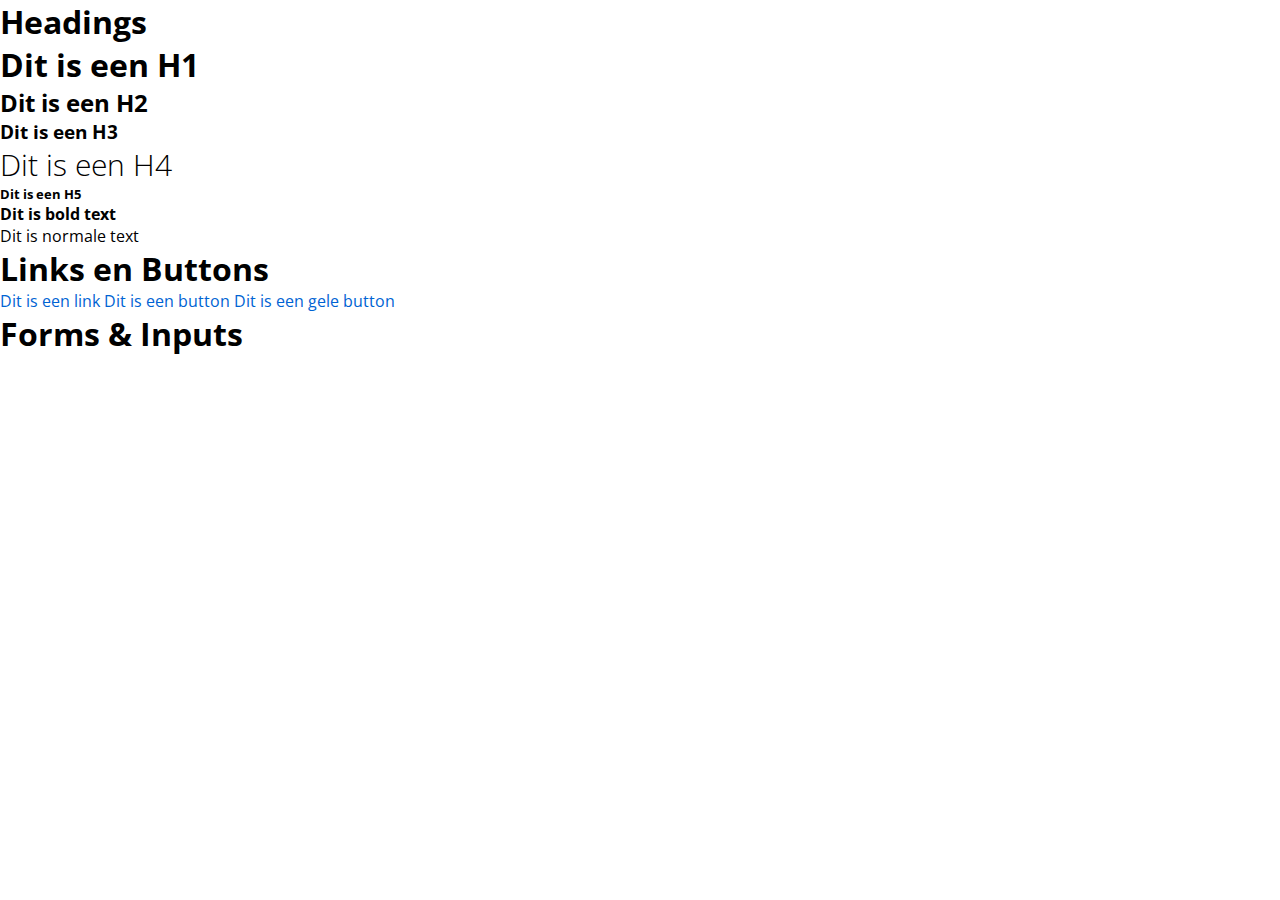
==== components.html @ 869f51b4 "Alle menu categorieeen aangevuld" ====
<!DOCTYPE html>
    <!--[if lt IE 7]>      <html class="no-js lt-ie9 lt-ie8 lt-ie7"> <![endif]-->
    <!--[if IE 7]>         <html class="no-js lt-ie9 lt-ie8"> <![endif]-->
    <!--[if IE 8]>         <html class="no-js lt-ie9"> <![endif]-->
    <!--[if gt IE 8]><!--> <html class="no-js"> <!--<![endif]-->
<head>

    <meta charset="utf-8">
    <meta http-equiv="X-UA-Compatible" content="IE=edge">

    <title>Ns.nl | Nederlandse spoorwegen</title>

    <meta name="description" content="">
    <meta name="viewport" content="width=device-width, initial-scale=1">

    <link rel="stylesheet" href="css/style.css">
    <link rel="stylesheet" href="css/line-awesome.min.css">
</head>
<body>
    <!--[if lt IE 7]>
        <p class="browsehappy">You are using an <strong>outdated</strong> browser. Please <a href="#">upgrade your browser</a> to improve your experience.</p>
    <![endif]-->


<main>


    <h1>Headings</h1>

    <h1>Dit is een H1</h1>
    <h2>Dit is een H2</h2>
    <h3>Dit is een H3</h3>
    <h4>Dit is een H4</h4>
    <h5>Dit is een H5</h5>

    <b>Dit is bold text</b>
    <p>Dit is normale text</p>


    <h1>Links en Buttons</h1>

    <a href="#">Dit is een link</a>

    <a href="#" class="btn_primary">Dit is een button</a>
    <a href="#" class="btn_primary-yellow">Dit is een gele button</a>


    <h1>Forms & Inputs</h1>





</main>










        
    <script src="https://code.jquery.com/jquery-3.4.1.js" integrity="sha256-WpOohJOqMqqyKL9FccASB9O0KwACQJpFTUBLTYOVvVU=" crossorigin="anonymous"></script>
    <script src="js/scripts.js" async defer></script>
</body>
</html>
---- css/style.css ----
/***************************************************/
/***************************************************/
/**   NS.nl Front-end                             **/
/**   Door: Matthijs de Haan                      **/
/**   Voor: Hogeschool van Amsterdam              **/
/**   Communicatie & Multimedia Design            **/
/**   Versie 1.0                                  **/
/***************************************************/
/** Gebruikte tech:                               **/
/** Gulp, Sass, FileInclude & BrowserSync         **/
/***************************************************/
/***************************************************/
/************************************************/
/*******<<<<<<<< General styles >>>>>>>>>>>******/
/************************************************/
@import url("https://fonts.googleapis.com/css?family=Open+Sans:300,400,700&display=swap");
*, :before, :after {
  padding: 0;
  margin: 0;
  list-style: none;
  box-sizing: border-box; }

body {
  font-family: 'Open Sans', sans-serif; }

h4 {
  font-weight: 200;
  font-size: 1.875rem; }

header i {
  position: absolute;
  font-size: 1.5em;
  margin-top: 17px;
  margin-left: -30px; }

i {
  -webkit-transition: all .1s ease-in;
  -moz-transition: all .1s ease-in;
  -ms-transition: all .1s ease-in;
  -o-transition: all .1s ease-in;
  transition: all .1s ease-in; }

a {
  text-decoration: none;
  color: #0063d3;
  -webkit-transition: all .5s ease;
  -moz-transition: all .5s ease;
  -ms-transition: all .5s ease;
  -o-transition: all .5s ease;
  transition: all .5s ease; }
  a:hover, a.active {
    color: #003082; }
  a:hover i {
    padding-left: 3px; }

/************************************************/
/*******<<<<<<<< Header styles >>>>>>>>>>>*******/
/************************************************/
header {
  width: 100%;
  height: 60px;
  box-shadow: 0 0.125rem 0 0 rgba(7, 7, 33, 0.15);
  -webkit-transition: all .5s ease;
  -moz-transition: all .5s ease;
  -ms-transition: all .5s ease;
  -o-transition: all .5s ease;
  transition: all .5s ease; }
  header #header_container {
    max-width: 73.25rem;
    width: 80%;
    margin: 0 auto;
    display: flex; }
  header .header_container {
    width: 100%;
    display: flex;
    flex-direction: row; }

.header_content {
  width: 100%;
  display: flex; }
  .header_content ul.header_container {
    width: 100%;
    display: inline-flex; }
    .header_content ul.header_container li.inactive {
      display: none; }
  .header_content .ns_logo {
    line-height: 60px; }

.header_active {
  height: 100vh; }

.navigation {
  margin-top: 20px;
  position: absolute;
  max-width: 73.25rem;
  width: 80%;
  margin-left: -70px;
  display: none; }

.header_container-closed {
  display: flex; }

.header_content-right {
  justify-content: flex-end;
  flex-grow: 1;
  display: flex;
  line-height: 60px; }
  .header_content-right li {
    margin-right: 30px;
    height: 60px; }
    .header_content-right li a {
      padding-left: 35px; }

/****************************/
/**    Navigation styles    */
.menu_open {
  display: none; }

.sub_menu {
  width: 70%; }

.menu_control {
  list-style: none;
  display: flex;
  margin-left: 10px;
  line-height: 60px; }
  .menu_control a {
    font-weight: 200;
    padding: 0px 20px 0px 40px; }

/* Main menu */
#main_menu {
  width: 30%;
  height: 70vh;
  padding: 2rem; }
  #main_menu ul li {
    line-height: 40px; }
    #main_menu ul li a {
      color: #003082;
      padding: 10px 10px;
      font-weight: 200; }
      #main_menu ul li a i {
        margin-left: -45px;
        margin-top: 5px; }
    #main_menu ul li:hover i {
      margin-left: -40px; }
    #main_menu ul li a.current {
      font-weight: bold; }

/* Sub menu */
.sub_menu {
  display: none; }

nav.current {
  width: 75%;
  height: 90vh;
  display: flex;
  flex-wrap: wrap;
  padding: 2rem;
  overflow-y: scroll;
  border-left: 1px solid #aeaeae; }
  nav.current #sub_menu-heading {
    display: inline-flex;
    -webkit-column-span: all;
    column-span: all; }
    nav.current #sub_menu-heading a {
      font-weight: 200;
      color: #0063d3;
      line-height: 60px;
      margin-left: 50px; }
      nav.current #sub_menu-heading a i {
        font-size: 1em;
        margin-top: 22px; }
  nav.current ul {
    width: 50%;
    padding-top: 40px;
    display: block; }
    nav.current ul li {
      line-height: 30px; }
      nav.current ul li a {
        font-weight: 200;
        color: #0063d3;
        padding: 0 0 0 30px;
        line-height: 30px; }
        nav.current ul li a i {
          font-size: .8em;
          padding: 0;
          position: relative;
          padding: 0 15px 0 0; }
      nav.current ul li:hover i {
        padding: 0 8px 0 7px; }
    nav.current ul span.sub_menu-titel {
      line-height: 20px;
      font-weight: bold;
      font-size: 1.1em; }
      nav.current ul span.sub_menu-titel a {
        color: #003082;
        line-height: 30px;
        padding: 0; }
  nav.current #sub_menu-heading {
    width: 100%; }

.sub_menu-list {
  margin-left: auto; }
  .sub_menu-list .sub_menu-item {
    flex-direction: column; }
    .sub_menu-list .sub_menu-item a {
      font-weight: bold;
      color: #003082; }

/************************************************/
/********<<<<<<<< Main styles >>>>>>>>>>>********/
/************************************************/
---- css/line-awesome.min.css ----
.la,.lab,.lad,.lal,.lar,.las{-moz-osx-font-smoothing:grayscale;-webkit-font-smoothing:antialiased;display:inline-block;font-style:normal;font-variant:normal;text-rendering:auto;line-height:1}.la-lg{font-size:1.33333em;line-height:.75em;vertical-align:-.0667em}.la-xs{font-size:.75em}.la-sm{font-size:.875em}.la-1x{font-size:1em}.la-2x{font-size:2em}.la-3x{font-size:3em}.la-4x{font-size:4em}.la-5x{font-size:5em}.la-6x{font-size:6em}.la-7x{font-size:7em}.la-8x{font-size:8em}.la-9x{font-size:9em}.la-10x{font-size:10em}.la-fw{text-align:center;width:1.25em}.la-ul{list-style-type:none;margin-left:2.5em;padding-left:0}.la-ul>li{position:relative}.la-li{left:-2em;position:absolute;text-align:center;width:2em;line-height:inherit}.la-border{border:solid .08em #eee;border-radius:.1em;padding:.2em .25em .15em}.la-pull-left{float:left}.la-pull-right{float:right}.la.la-pull-left,.lab.la-pull-left,.lal.la-pull-left,.lar.la-pull-left,.las.la-pull-left{margin-right:.3em}.la.la-pull-right,.lab.la-pull-right,.lal.la-pull-right,.lar.la-pull-right,.las.la-pull-right{margin-left:.3em}.la-spin{-webkit-animation:la-spin 2s infinite linear;animation:la-spin 2s infinite linear}.la-pulse{-webkit-animation:la-spin 1s infinite steps(8);animation:la-spin 1s infinite steps(8)}@-webkit-keyframes la-spin{0%{-webkit-transform:rotate(0);transform:rotate(0)}100%{-webkit-transform:rotate(360deg);transform:rotate(360deg)}}@keyframes la-spin{0%{-webkit-transform:rotate(0);transform:rotate(0)}100%{-webkit-transform:rotate(360deg);transform:rotate(360deg)}}.la-rotate-90{-webkit-transform:rotate(90deg);transform:rotate(90deg)}.la-rotate-180{-webkit-transform:rotate(180deg);transform:rotate(180deg)}.la-rotate-270{-webkit-transform:rotate(270deg);transform:rotate(270deg)}.la-flip-horizontal{-webkit-transform:scale(-1,1);transform:scale(-1,1)}.la-flip-vertical{-webkit-transform:scale(1,-1);transform:scale(1,-1)}.la-flip-both,.la-flip-horizontal.la-flip-vertical{-webkit-transform:scale(-1,-1);transform:scale(-1,-1)}:root .la-flip-both,:root .la-flip-horizontal,:root .la-flip-vertical,:root .la-rotate-180,:root .la-rotate-270,:root .la-rotate-90{-webkit-filter:none;filter:none}.la-stack{display:inline-block;height:2em;line-height:2em;position:relative;vertical-align:middle;width:2.5em}.la-stack-1x,.la-stack-2x{left:0;position:absolute;text-align:center;width:100%}.la-stack-1x{line-height:inherit}.la-stack-2x{font-size:2em}.la-inverse{color:#fff}.la-500px:before{content:"\f26e"}.la-accessible-icon:before{content:"\f368"}.la-accusoft:before{content:"\f369"}.la-acquisitions-incorporated:before{content:"\f6af"}.la-ad:before{content:"\f641"}.la-address-book:before{content:"\f2b9"}.la-address-card:before{content:"\f2bb"}.la-adjust:before{content:"\f042"}.la-adn:before{content:"\f170"}.la-adobe:before{content:"\f778"}.la-adversal:before{content:"\f36a"}.la-affiliatetheme:before{content:"\f36b"}.la-air-freshener:before{content:"\f5d0"}.la-airbnb:before{content:"\f834"}.la-algolia:before{content:"\f36c"}.la-align-center:before{content:"\f037"}.la-align-justify:before{content:"\f039"}.la-align-left:before{content:"\f036"}.la-align-right:before{content:"\f038"}.la-alipay:before{content:"\f642"}.la-allergies:before{content:"\f461"}.la-amazon:before{content:"\f270"}.la-amazon-pay:before{content:"\f42c"}.la-ambulance:before{content:"\f0f9"}.la-american-sign-language-interpreting:before{content:"\f2a3"}.la-amilia:before{content:"\f36d"}.la-anchor:before{content:"\f13d"}.la-android:before{content:"\f17b"}.la-angellist:before{content:"\f209"}.la-angle-double-down:before{content:"\f103"}.la-angle-double-left:before{content:"\f100"}.la-angle-double-right:before{content:"\f101"}.la-angle-double-up:before{content:"\f102"}.la-angle-down:before{content:"\f107"}.la-angle-left:before{content:"\f104"}.la-angle-right:before{content:"\f105"}.la-angle-up:before{content:"\f106"}.la-angry:before{content:"\f556"}.la-angrycreative:before{content:"\f36e"}.la-angular:before{content:"\f420"}.la-ankh:before{content:"\f644"}.la-app-store:before{content:"\f36f"}.la-app-store-ios:before{content:"\f370"}.la-apper:before{content:"\f371"}.la-apple:before{content:"\f179"}.la-apple-alt:before{content:"\f5d1"}.la-apple-pay:before{content:"\f415"}.la-archive:before{content:"\f187"}.la-archway:before{content:"\f557"}.la-arrow-alt-circle-down:before{content:"\f358"}.la-arrow-alt-circle-left:before{content:"\f359"}.la-arrow-alt-circle-right:before{content:"\f35a"}.la-arrow-alt-circle-up:before{content:"\f35b"}.la-arrow-circle-down:before{content:"\f0ab"}.la-arrow-circle-left:before{content:"\f0a8"}.la-arrow-circle-right:before{content:"\f0a9"}.la-arrow-circle-up:before{content:"\f0aa"}.la-arrow-down:before{content:"\f063"}.la-arrow-left:before{content:"\f060"}.la-arrow-right:before{content:"\f061"}.la-arrow-up:before{content:"\f062"}.la-arrows-alt:before{content:"\f0b2"}.la-arrows-alt-h:before{content:"\f337"}.la-arrows-alt-v:before{content:"\f338"}.la-artstation:before{content:"\f77a"}.la-assistive-listening-systems:before{content:"\f2a2"}.la-asterisk:before{content:"\f069"}.la-asymmetrik:before{content:"\f372"}.la-at:before{content:"\f1fa"}.la-atlas:before{content:"\f558"}.la-atlassian:before{content:"\f77b"}.la-atom:before{content:"\f5d2"}.la-audible:before{content:"\f373"}.la-audio-description:before{content:"\f29e"}.la-autoprefixer:before{content:"\f41c"}.la-avianex:before{content:"\f374"}.la-aviato:before{content:"\f421"}.la-award:before{content:"\f559"}.la-aws:before{content:"\f375"}.la-baby:before{content:"\f77c"}.la-baby-carriage:before{content:"\f77d"}.la-backspace:before{content:"\f55a"}.la-backward:before{content:"\f04a"}.la-bacon:before{content:"\f7e5"}.la-balance-scale:before{content:"\f24e"}.la-balance-scale-left:before{content:"\f515"}.la-balance-scale-right:before{content:"\f516"}.la-ban:before{content:"\f05e"}.la-band-aid:before{content:"\f462"}.la-bandcamp:before{content:"\f2d5"}.la-barcode:before{content:"\f02a"}.la-bars:before{content:"\f0c9"}.la-baseball-ball:before{content:"\f433"}.la-basketball-ball:before{content:"\f434"}.la-bath:before{content:"\f2cd"}.la-battery-empty:before{content:"\f244"}.la-battery-full:before{content:"\f240"}.la-battery-half:before{content:"\f242"}.la-battery-quarter:before{content:"\f243"}.la-battery-three-quarters:before{content:"\f241"}.la-battle-net:before{content:"\f835"}.la-bed:before{content:"\f236"}.la-beer:before{content:"\f0fc"}.la-behance:before{content:"\f1b4"}.la-behance-square:before{content:"\f1b5"}.la-bell:before{content:"\f0f3"}.la-bell-slash:before{content:"\f1f6"}.la-bezier-curve:before{content:"\f55b"}.la-bible:before{content:"\f647"}.la-bicycle:before{content:"\f206"}.la-biking:before{content:"\f84a"}.la-bimobject:before{content:"\f378"}.la-binoculars:before{content:"\f1e5"}.la-biohazard:before{content:"\f780"}.la-birthday-cake:before{content:"\f1fd"}.la-bitbucket:before{content:"\f171"}.la-bitcoin:before{content:"\f379"}.la-bity:before{content:"\f37a"}.la-black-tie:before{content:"\f27e"}.la-blackberry:before{content:"\f37b"}.la-blender:before{content:"\f517"}.la-blender-phone:before{content:"\f6b6"}.la-blind:before{content:"\f29d"}.la-blog:before{content:"\f781"}.la-blogger:before{content:"\f37c"}.la-blogger-b:before{content:"\f37d"}.la-bluetooth:before{content:"\f293"}.la-bluetooth-b:before{content:"\f294"}.la-bold:before{content:"\f032"}.la-bolt:before{content:"\f0e7"}.la-bomb:before{content:"\f1e2"}.la-bone:before{content:"\f5d7"}.la-bong:before{content:"\f55c"}.la-book:before{content:"\f02d"}.la-book-dead:before{content:"\f6b7"}.la-book-medical:before{content:"\f7e6"}.la-book-open:before{content:"\f518"}.la-book-reader:before{content:"\f5da"}.la-bookmark:before{content:"\f02e"}.la-bootstrap:before{content:"\f836"}.la-border-all:before{content:"\f84c"}.la-border-none:before{content:"\f850"}.la-border-style:before{content:"\f853"}.la-bowling-ball:before{content:"\f436"}.la-box:before{content:"\f466"}.la-box-open:before{content:"\f49e"}.la-boxes:before{content:"\f468"}.la-braille:before{content:"\f2a1"}.la-brain:before{content:"\f5dc"}.la-bread-slice:before{content:"\f7ec"}.la-briefcase:before{content:"\f0b1"}.la-briefcase-medical:before{content:"\f469"}.la-broadcast-tower:before{content:"\f519"}.la-broom:before{content:"\f51a"}.la-brush:before{content:"\f55d"}.la-btc:before{content:"\f15a"}.la-buffer:before{content:"\f837"}.la-bug:before{content:"\f188"}.la-building:before{content:"\f1ad"}.la-bullhorn:before{content:"\f0a1"}.la-bullseye:before{content:"\f140"}.la-burn:before{content:"\f46a"}.la-buromobelexperte:before{content:"\f37f"}.la-bus:before{content:"\f207"}.la-bus-alt:before{content:"\f55e"}.la-business-time:before{content:"\f64a"}.la-buy-n-large:before{content:"\f8a6"}.la-buysellads:before{content:"\f20d"}.la-calculator:before{content:"\f1ec"}.la-calendar:before{content:"\f133"}.la-calendar-alt:before{content:"\f073"}.la-calendar-check:before{content:"\f274"}.la-calendar-day:before{content:"\f783"}.la-calendar-minus:before{content:"\f272"}.la-calendar-plus:before{content:"\f271"}.la-calendar-times:before{content:"\f273"}.la-calendar-week:before{content:"\f784"}.la-camera:before{content:"\f030"}.la-camera-retro:before{content:"\f083"}.la-campground:before{content:"\f6bb"}.la-canadian-maple-leaf:before{content:"\f785"}.la-candy-cane:before{content:"\f786"}.la-cannabis:before{content:"\f55f"}.la-capsules:before{content:"\f46b"}.la-car:before{content:"\f1b9"}.la-car-alt:before{content:"\f5de"}.la-car-battery:before{content:"\f5df"}.la-car-crash:before{content:"\f5e1"}.la-car-side:before{content:"\f5e4"}.la-caret-down:before{content:"\f0d7"}.la-caret-left:before{content:"\f0d9"}.la-caret-right:before{content:"\f0da"}.la-caret-square-down:before{content:"\f150"}.la-caret-square-left:before{content:"\f191"}.la-caret-square-right:before{content:"\f152"}.la-caret-square-up:before{content:"\f151"}.la-caret-up:before{content:"\f0d8"}.la-carrot:before{content:"\f787"}.la-cart-arrow-down:before{content:"\f218"}.la-cart-plus:before{content:"\f217"}.la-cash-register:before{content:"\f788"}.la-cat:before{content:"\f6be"}.la-cc-amazon-pay:before{content:"\f42d"}.la-cc-amex:before{content:"\f1f3"}.la-cc-apple-pay:before{content:"\f416"}.la-cc-diners-club:before{content:"\f24c"}.la-cc-discover:before{content:"\f1f2"}.la-cc-jcb:before{content:"\f24b"}.la-cc-mastercard:before{content:"\f1f1"}.la-cc-paypal:before{content:"\f1f4"}.la-cc-stripe:before{content:"\f1f5"}.la-cc-visa:before{content:"\f1f0"}.la-centercode:before{content:"\f380"}.la-centos:before{content:"\f789"}.la-certificate:before{content:"\f0a3"}.la-chair:before{content:"\f6c0"}.la-chalkboard:before{content:"\f51b"}.la-chalkboard-teacher:before{content:"\f51c"}.la-charging-station:before{content:"\f5e7"}.la-chart-area:before{content:"\f1fe"}.la-chart-bar:before{content:"\f080"}.la-chart-line:before{content:"\f201"}.la-chart-pie:before{content:"\f200"}.la-check:before{content:"\f00c"}.la-check-circle:before{content:"\f058"}.la-check-double:before{content:"\f560"}.la-check-square:before{content:"\f14a"}.la-cheese:before{content:"\f7ef"}.la-chess:before{content:"\f439"}.la-chess-bishop:before{content:"\f43a"}.la-chess-board:before{content:"\f43c"}.la-chess-king:before{content:"\f43f"}.la-chess-knight:before{content:"\f441"}.la-chess-pawn:before{content:"\f443"}.la-chess-queen:before{content:"\f445"}.la-chess-rook:before{content:"\f447"}.la-chevron-circle-down:before{content:"\f13a"}.la-chevron-circle-left:before{content:"\f137"}.la-chevron-circle-right:before{content:"\f138"}.la-chevron-circle-up:before{content:"\f139"}.la-chevron-down:before{content:"\f078"}.la-chevron-left:before{content:"\f053"}.la-chevron-right:before{content:"\f054"}.la-chevron-up:before{content:"\f077"}.la-child:before{content:"\f1ae"}.la-chrome:before{content:"\f268"}.la-chromecast:before{content:"\f838"}.la-church:before{content:"\f51d"}.la-circle:before{content:"\f111"}.la-circle-notch:before{content:"\f1ce"}.la-city:before{content:"\f64f"}.la-clinic-medical:before{content:"\f7f2"}.la-clipboard:before{content:"\f328"}.la-clipboard-check:before{content:"\f46c"}.la-clipboard-list:before{content:"\f46d"}.la-clock:before{content:"\f017"}.la-clone:before{content:"\f24d"}.la-closed-captioning:before{content:"\f20a"}.la-cloud:before{content:"\f0c2"}.la-cloud-download-alt:before{content:"\f381"}.la-cloud-meatball:before{content:"\f73b"}.la-cloud-moon:before{content:"\f6c3"}.la-cloud-moon-rain:before{content:"\f73c"}.la-cloud-rain:before{content:"\f73d"}.la-cloud-showers-heavy:before{content:"\f740"}.la-cloud-sun:before{content:"\f6c4"}.la-cloud-sun-rain:before{content:"\f743"}.la-cloud-upload-alt:before{content:"\f382"}.la-cloudscale:before{content:"\f383"}.la-cloudsmith:before{content:"\f384"}.la-cloudversify:before{content:"\f385"}.la-cocktail:before{content:"\f561"}.la-code:before{content:"\f121"}.la-code-branch:before{content:"\f126"}.la-codepen:before{content:"\f1cb"}.la-codiepie:before{content:"\f284"}.la-coffee:before{content:"\f0f4"}.la-cog:before{content:"\f013"}.la-cogs:before{content:"\f085"}.la-coins:before{content:"\f51e"}.la-columns:before{content:"\f0db"}.la-comment:before{content:"\f075"}.la-comment-alt:before{content:"\f27a"}.la-comment-dollar:before{content:"\f651"}.la-comment-dots:before{content:"\f4ad"}.la-comment-medical:before{content:"\f7f5"}.la-comment-slash:before{content:"\f4b3"}.la-comments:before{content:"\f086"}.la-comments-dollar:before{content:"\f653"}.la-compact-disc:before{content:"\f51f"}.la-compass:before{content:"\f14e"}.la-compress:before{content:"\f066"}.la-compress-arrows-alt:before{content:"\f78c"}.la-concierge-bell:before{content:"\f562"}.la-confluence:before{content:"\f78d"}.la-connectdevelop:before{content:"\f20e"}.la-contao:before{content:"\f26d"}.la-cookie:before{content:"\f563"}.la-cookie-bite:before{content:"\f564"}.la-copy:before{content:"\f0c5"}.la-copyright:before{content:"\f1f9"}.la-cotton-bureau:before{content:"\f89e"}.la-couch:before{content:"\f4b8"}.la-cpanel:before{content:"\f388"}.la-creative-commons:before{content:"\f25e"}.la-creative-commons-by:before{content:"\f4e7"}.la-creative-commons-nc:before{content:"\f4e8"}.la-creative-commons-nc-eu:before{content:"\f4e9"}.la-creative-commons-nc-jp:before{content:"\f4ea"}.la-creative-commons-nd:before{content:"\f4eb"}.la-creative-commons-pd:before{content:"\f4ec"}.la-creative-commons-pd-alt:before{content:"\f4ed"}.la-creative-commons-remix:before{content:"\f4ee"}.la-creative-commons-sa:before{content:"\f4ef"}.la-creative-commons-sampling:before{content:"\f4f0"}.la-creative-commons-sampling-plus:before{content:"\f4f1"}.la-creative-commons-share:before{content:"\f4f2"}.la-creative-commons-zero:before{content:"\f4f3"}.la-credit-card:before{content:"\f09d"}.la-critical-role:before{content:"\f6c9"}.la-crop:before{content:"\f125"}.la-crop-alt:before{content:"\f565"}.la-cross:before{content:"\f654"}.la-crosshairs:before{content:"\f05b"}.la-crow:before{content:"\f520"}.la-crown:before{content:"\f521"}.la-crutch:before{content:"\f7f7"}.la-css3:before{content:"\f13c"}.la-css3-alt:before{content:"\f38b"}.la-cube:before{content:"\f1b2"}.la-cubes:before{content:"\f1b3"}.la-cut:before{content:"\f0c4"}.la-cuttlefish:before{content:"\f38c"}.la-d-and-d:before{content:"\f38d"}.la-d-and-d-beyond:before{content:"\f6ca"}.la-dashcube:before{content:"\f210"}.la-database:before{content:"\f1c0"}.la-deaf:before{content:"\f2a4"}.la-delicious:before{content:"\f1a5"}.la-democrat:before{content:"\f747"}.la-deploydog:before{content:"\f38e"}.la-deskpro:before{content:"\f38f"}.la-desktop:before{content:"\f108"}.la-dev:before{content:"\f6cc"}.la-deviantart:before{content:"\f1bd"}.la-dharmachakra:before{content:"\f655"}.la-dhl:before{content:"\f790"}.la-diagnoses:before{content:"\f470"}.la-diaspora:before{content:"\f791"}.la-dice:before{content:"\f522"}.la-dice-d20:before{content:"\f6cf"}.la-dice-d6:before{content:"\f6d1"}.la-dice-five:before{content:"\f523"}.la-dice-four:before{content:"\f524"}.la-dice-one:before{content:"\f525"}.la-dice-six:before{content:"\f526"}.la-dice-three:before{content:"\f527"}.la-dice-two:before{content:"\f528"}.la-digg:before{content:"\f1a6"}.la-digital-ocean:before{content:"\f391"}.la-digital-tachograph:before{content:"\f566"}.la-directions:before{content:"\f5eb"}.la-discord:before{content:"\f392"}.la-discourse:before{content:"\f393"}.la-divide:before{content:"\f529"}.la-dizzy:before{content:"\f567"}.la-dna:before{content:"\f471"}.la-dochub:before{content:"\f394"}.la-docker:before{content:"\f395"}.la-dog:before{content:"\f6d3"}.la-dollar-sign:before{content:"\f155"}.la-dolly:before{content:"\f472"}.la-dolly-flatbed:before{content:"\f474"}.la-donate:before{content:"\f4b9"}.la-door-closed:before{content:"\f52a"}.la-door-open:before{content:"\f52b"}.la-dot-circle:before{content:"\f192"}.la-dove:before{content:"\f4ba"}.la-download:before{content:"\f019"}.la-draft2digital:before{content:"\f396"}.la-drafting-compass:before{content:"\f568"}.la-dragon:before{content:"\f6d5"}.la-draw-polygon:before{content:"\f5ee"}.la-dribbble:before{content:"\f17d"}.la-dribbble-square:before{content:"\f397"}.la-dropbox:before{content:"\f16b"}.la-drum:before{content:"\f569"}.la-drum-steelpan:before{content:"\f56a"}.la-drumstick-bite:before{content:"\f6d7"}.la-drupal:before{content:"\f1a9"}.la-dumbbell:before{content:"\f44b"}.la-dumpster:before{content:"\f793"}.la-dumpster-fire:before{content:"\f794"}.la-dungeon:before{content:"\f6d9"}.la-dyalog:before{content:"\f399"}.la-earlybirds:before{content:"\f39a"}.la-ebay:before{content:"\f4f4"}.la-edge:before{content:"\f282"}.la-edit:before{content:"\f044"}.la-egg:before{content:"\f7fb"}.la-eject:before{content:"\f052"}.la-elementor:before{content:"\f430"}.la-ellipsis-h:before{content:"\f141"}.la-ellipsis-v:before{content:"\f142"}.la-ello:before{content:"\f5f1"}.la-ember:before{content:"\f423"}.la-empire:before{content:"\f1d1"}.la-envelope:before{content:"\f0e0"}.la-envelope-open:before{content:"\f2b6"}.la-envelope-open-text:before{content:"\f658"}.la-envelope-square:before{content:"\f199"}.la-envira:before{content:"\f299"}.la-equals:before{content:"\f52c"}.la-eraser:before{content:"\f12d"}.la-erlang:before{content:"\f39d"}.la-ethereum:before{content:"\f42e"}.la-ethernet:before{content:"\f796"}.la-etsy:before{content:"\f2d7"}.la-euro-sign:before{content:"\f153"}.la-evernote:before{content:"\f839"}.la-exchange-alt:before{content:"\f362"}.la-exclamation:before{content:"\f12a"}.la-exclamation-circle:before{content:"\f06a"}.la-exclamation-triangle:before{content:"\f071"}.la-expand:before{content:"\f065"}.la-expand-arrows-alt:before{content:"\f31e"}.la-expeditedssl:before{content:"\f23e"}.la-external-link-alt:before{content:"\f35d"}.la-external-link-square-alt:before{content:"\f360"}.la-eye:before{content:"\f06e"}.la-eye-dropper:before{content:"\f1fb"}.la-eye-slash:before{content:"\f070"}.la-facebook:before{content:"\f09a"}.la-facebook-f:before{content:"\f39e"}.la-facebook-messenger:before{content:"\f39f"}.la-facebook-square:before{content:"\f082"}.la-fan:before{content:"\f863"}.la-fantasy-flight-games:before{content:"\f6dc"}.la-fast-backward:before{content:"\f049"}.la-fast-forward:before{content:"\f050"}.la-fax:before{content:"\f1ac"}.la-feather:before{content:"\f52d"}.la-feather-alt:before{content:"\f56b"}.la-fedex:before{content:"\f797"}.la-fedora:before{content:"\f798"}.la-female:before{content:"\f182"}.la-fighter-jet:before{content:"\f0fb"}.la-figma:before{content:"\f799"}.la-file:before{content:"\f15b"}.la-file-alt:before{content:"\f15c"}.la-file-archive:before{content:"\f1c6"}.la-file-audio:before{content:"\f1c7"}.la-file-code:before{content:"\f1c9"}.la-file-contract:before{content:"\f56c"}.la-file-csv:before{content:"\f6dd"}.la-file-download:before{content:"\f56d"}.la-file-excel:before{content:"\f1c3"}.la-file-export:before{content:"\f56e"}.la-file-image:before{content:"\f1c5"}.la-file-import:before{content:"\f56f"}.la-file-invoice:before{content:"\f570"}.la-file-invoice-dollar:before{content:"\f571"}.la-file-medical:before{content:"\f477"}.la-file-medical-alt:before{content:"\f478"}.la-file-pdf:before{content:"\f1c1"}.la-file-powerpoint:before{content:"\f1c4"}.la-file-prescription:before{content:"\f572"}.la-file-signature:before{content:"\f573"}.la-file-upload:before{content:"\f574"}.la-file-video:before{content:"\f1c8"}.la-file-word:before{content:"\f1c2"}.la-fill:before{content:"\f575"}.la-fill-drip:before{content:"\f576"}.la-film:before{content:"\f008"}.la-filter:before{content:"\f0b0"}.la-fingerprint:before{content:"\f577"}.la-fire:before{content:"\f06d"}.la-fire-alt:before{content:"\f7e4"}.la-fire-extinguisher:before{content:"\f134"}.la-firefox:before{content:"\f269"}.la-first-aid:before{content:"\f479"}.la-first-order:before{content:"\f2b0"}.la-first-order-alt:before{content:"\f50a"}.la-firstdraft:before{content:"\f3a1"}.la-fish:before{content:"\f578"}.la-fist-raised:before{content:"\f6de"}.la-flag:before{content:"\f024"}.la-flag-checkered:before{content:"\f11e"}.la-flag-usa:before{content:"\f74d"}.la-flask:before{content:"\f0c3"}.la-flickr:before{content:"\f16e"}.la-flipboard:before{content:"\f44d"}.la-flushed:before{content:"\f579"}.la-fly:before{content:"\f417"}.la-folder:before{content:"\f07b"}.la-folder-minus:before{content:"\f65d"}.la-folder-open:before{content:"\f07c"}.la-folder-plus:before{content:"\f65e"}.la-font:before{content:"\f031"}.la-font-awesome:before{content:"\f2b4"}.la-font-awesome-alt:before{content:"\f35c"}.la-font-awesome-flag:before{content:"\f425"}.la-font-awesome-logo-full:before{content:"\f4e6"}.la-fonticons:before{content:"\f280"}.la-fonticons-fi:before{content:"\f3a2"}.la-football-ball:before{content:"\f44e"}.la-fort-awesome:before{content:"\f286"}.la-fort-awesome-alt:before{content:"\f3a3"}.la-forumbee:before{content:"\f211"}.la-forward:before{content:"\f04e"}.la-foursquare:before{content:"\f180"}.la-free-code-camp:before{content:"\f2c5"}.la-freebsd:before{content:"\f3a4"}.la-frog:before{content:"\f52e"}.la-frown:before{content:"\f119"}.la-frown-open:before{content:"\f57a"}.la-fulcrum:before{content:"\f50b"}.la-funnel-dollar:before{content:"\f662"}.la-futbol:before{content:"\f1e3"}.la-galactic-republic:before{content:"\f50c"}.la-galactic-senate:before{content:"\f50d"}.la-gamepad:before{content:"\f11b"}.la-gas-pump:before{content:"\f52f"}.la-gavel:before{content:"\f0e3"}.la-gem:before{content:"\f3a5"}.la-genderless:before{content:"\f22d"}.la-get-pocket:before{content:"\f265"}.la-gg:before{content:"\f260"}.la-gg-circle:before{content:"\f261"}.la-ghost:before{content:"\f6e2"}.la-gift:before{content:"\f06b"}.la-gifts:before{content:"\f79c"}.la-git:before{content:"\f1d3"}.la-git-alt:before{content:"\f841"}.la-git-square:before{content:"\f1d2"}.la-github:before{content:"\f09b"}.la-github-alt:before{content:"\f113"}.la-github-square:before{content:"\f092"}.la-gitkraken:before{content:"\f3a6"}.la-gitlab:before{content:"\f296"}.la-gitter:before{content:"\f426"}.la-glass-cheers:before{content:"\f79f"}.la-glass-martini:before{content:"\f000"}.la-glass-martini-alt:before{content:"\f57b"}.la-glass-whiskey:before{content:"\f7a0"}.la-glasses:before{content:"\f530"}.la-glide:before{content:"\f2a5"}.la-glide-g:before{content:"\f2a6"}.la-globe:before{content:"\f0ac"}.la-globe-africa:before{content:"\f57c"}.la-globe-americas:before{content:"\f57d"}.la-globe-asia:before{content:"\f57e"}.la-globe-europe:before{content:"\f7a2"}.la-gofore:before{content:"\f3a7"}.la-golf-ball:before{content:"\f450"}.la-goodreads:before{content:"\f3a8"}.la-goodreads-g:before{content:"\f3a9"}.la-google:before{content:"\f1a0"}.la-google-drive:before{content:"\f3aa"}.la-google-play:before{content:"\f3ab"}.la-google-plus:before{content:"\f2b3"}.la-google-plus-g:before{content:"\f0d5"}.la-google-plus-square:before{content:"\f0d4"}.la-google-wallet:before{content:"\f1ee"}.la-gopuram:before{content:"\f664"}.la-graduation-cap:before{content:"\f19d"}.la-gratipay:before{content:"\f184"}.la-grav:before{content:"\f2d6"}.la-greater-than:before{content:"\f531"}.la-greater-than-equal:before{content:"\f532"}.la-grimace:before{content:"\f57f"}.la-grin:before{content:"\f580"}.la-grin-alt:before{content:"\f581"}.la-grin-beam:before{content:"\f582"}.la-grin-beam-sweat:before{content:"\f583"}.la-grin-hearts:before{content:"\f584"}.la-grin-squint:before{content:"\f585"}.la-grin-squint-tears:before{content:"\f586"}.la-grin-stars:before{content:"\f587"}.la-grin-tears:before{content:"\f588"}.la-grin-tongue:before{content:"\f589"}.la-grin-tongue-squint:before{content:"\f58a"}.la-grin-tongue-wink:before{content:"\f58b"}.la-grin-wink:before{content:"\f58c"}.la-grip-horizontal:before{content:"\f58d"}.la-grip-lines:before{content:"\f7a4"}.la-grip-lines-vertical:before{content:"\f7a5"}.la-grip-vertical:before{content:"\f58e"}.la-gripfire:before{content:"\f3ac"}.la-grunt:before{content:"\f3ad"}.la-guitar:before{content:"\f7a6"}.la-gulp:before{content:"\f3ae"}.la-h-square:before{content:"\f0fd"}.la-hacker-news:before{content:"\f1d4"}.la-hacker-news-square:before{content:"\f3af"}.la-hackerrank:before{content:"\f5f7"}.la-hamburger:before{content:"\f805"}.la-hammer:before{content:"\f6e3"}.la-hamsa:before{content:"\f665"}.la-hand-holding:before{content:"\f4bd"}.la-hand-holding-heart:before{content:"\f4be"}.la-hand-holding-usd:before{content:"\f4c0"}.la-hand-lizard:before{content:"\f258"}.la-hand-middle-finger:before{content:"\f806"}.la-hand-paper:before{content:"\f256"}.la-hand-peace:before{content:"\f25b"}.la-hand-point-down:before{content:"\f0a7"}.la-hand-point-left:before{content:"\f0a5"}.la-hand-point-right:before{content:"\f0a4"}.la-hand-point-up:before{content:"\f0a6"}.la-hand-pointer:before{content:"\f25a"}.la-hand-rock:before{content:"\f255"}.la-hand-scissors:before{content:"\f257"}.la-hand-spock:before{content:"\f259"}.la-hands:before{content:"\f4c2"}.la-hands-helping:before{content:"\f4c4"}.la-handshake:before{content:"\f2b5"}.la-hanukiah:before{content:"\f6e6"}.la-hard-hat:before{content:"\f807"}.la-hashtag:before{content:"\f292"}.la-hat-cowboy:before{content:"\f8c0"}.la-hat-cowboy-side:before{content:"\f8c1"}.la-hat-wizard:before{content:"\f6e8"}.la-haykal:before{content:"\f666"}.la-hdd:before{content:"\f0a0"}.la-heading:before{content:"\f1dc"}.la-headphones:before{content:"\f025"}.la-headphones-alt:before{content:"\f58f"}.la-headset:before{content:"\f590"}.la-heart:before{content:"\f004"}.la-heart-broken:before{content:"\f7a9"}.la-heartbeat:before{content:"\f21e"}.la-helicopter:before{content:"\f533"}.la-highlighter:before{content:"\f591"}.la-hiking:before{content:"\f6ec"}.la-hippo:before{content:"\f6ed"}.la-hips:before{content:"\f452"}.la-hire-a-helper:before{content:"\f3b0"}.la-history:before{content:"\f1da"}.la-hockey-puck:before{content:"\f453"}.la-holly-berry:before{content:"\f7aa"}.la-home:before{content:"\f015"}.la-hooli:before{content:"\f427"}.la-hornbill:before{content:"\f592"}.la-horse:before{content:"\f6f0"}.la-horse-head:before{content:"\f7ab"}.la-hospital:before{content:"\f0f8"}.la-hospital-alt:before{content:"\f47d"}.la-hospital-symbol:before{content:"\f47e"}.la-hot-tub:before{content:"\f593"}.la-hotdog:before{content:"\f80f"}.la-hotel:before{content:"\f594"}.la-hotjar:before{content:"\f3b1"}.la-hourglass:before{content:"\f254"}.la-hourglass-end:before{content:"\f253"}.la-hourglass-half:before{content:"\f252"}.la-hourglass-start:before{content:"\f251"}.la-house-damage:before{content:"\f6f1"}.la-houzz:before{content:"\f27c"}.la-hryvnia:before{content:"\f6f2"}.la-html5:before{content:"\f13b"}.la-hubspot:before{content:"\f3b2"}.la-i-cursor:before{content:"\f246"}.la-ice-cream:before{content:"\f810"}.la-icicles:before{content:"\f7ad"}.la-icons:before{content:"\f86d"}.la-id-badge:before{content:"\f2c1"}.la-id-card:before{content:"\f2c2"}.la-id-card-alt:before{content:"\f47f"}.la-igloo:before{content:"\f7ae"}.la-image:before{content:"\f03e"}.la-images:before{content:"\f302"}.la-imdb:before{content:"\f2d8"}.la-inbox:before{content:"\f01c"}.la-indent:before{content:"\f03c"}.la-industry:before{content:"\f275"}.la-infinity:before{content:"\f534"}.la-info:before{content:"\f129"}.la-info-circle:before{content:"\f05a"}.la-instagram:before{content:"\f16d"}.la-intercom:before{content:"\f7af"}.la-internet-explorer:before{content:"\f26b"}.la-invision:before{content:"\f7b0"}.la-ioxhost:before{content:"\f208"}.la-italic:before{content:"\f033"}.la-itch-io:before{content:"\f83a"}.la-itunes:before{content:"\f3b4"}.la-itunes-note:before{content:"\f3b5"}.la-java:before{content:"\f4e4"}.la-jedi:before{content:"\f669"}.la-jedi-order:before{content:"\f50e"}.la-jenkins:before{content:"\f3b6"}.la-jira:before{content:"\f7b1"}.la-joget:before{content:"\f3b7"}.la-joint:before{content:"\f595"}.la-joomla:before{content:"\f1aa"}.la-journal-whills:before{content:"\f66a"}.la-js:before{content:"\f3b8"}.la-js-square:before{content:"\f3b9"}.la-jsfiddle:before{content:"\f1cc"}.la-kaaba:before{content:"\f66b"}.la-kaggle:before{content:"\f5fa"}.la-key:before{content:"\f084"}.la-keybase:before{content:"\f4f5"}.la-keyboard:before{content:"\f11c"}.la-keycdn:before{content:"\f3ba"}.la-khanda:before{content:"\f66d"}.la-kickstarter:before{content:"\f3bb"}.la-kickstarter-k:before{content:"\f3bc"}.la-kiss:before{content:"\f596"}.la-kiss-beam:before{content:"\f597"}.la-kiss-wink-heart:before{content:"\f598"}.la-kiwi-bird:before{content:"\f535"}.la-korvue:before{content:"\f42f"}.la-landmark:before{content:"\f66f"}.la-language:before{content:"\f1ab"}.la-laptop:before{content:"\f109"}.la-laptop-code:before{content:"\f5fc"}.la-laptop-medical:before{content:"\f812"}.la-laravel:before{content:"\f3bd"}.la-lastfm:before{content:"\f202"}.la-lastfm-square:before{content:"\f203"}.la-laugh:before{content:"\f599"}.la-laugh-beam:before{content:"\f59a"}.la-laugh-squint:before{content:"\f59b"}.la-laugh-wink:before{content:"\f59c"}.la-layer-group:before{content:"\f5fd"}.la-leaf:before{content:"\f06c"}.la-leanpub:before{content:"\f212"}.la-lemon:before{content:"\f094"}.la-less:before{content:"\f41d"}.la-less-than:before{content:"\f536"}.la-less-than-equal:before{content:"\f537"}.la-level-down-alt:before{content:"\f3be"}.la-level-up-alt:before{content:"\f3bf"}.la-life-ring:before{content:"\f1cd"}.la-lightbulb:before{content:"\f0eb"}.la-line:before{content:"\f3c0"}.la-link:before{content:"\f0c1"}.la-linkedin:before{content:"\f08c"}.la-linkedin-in:before{content:"\f0e1"}.la-linode:before{content:"\f2b8"}.la-linux:before{content:"\f17c"}.la-lira-sign:before{content:"\f195"}.la-list:before{content:"\f03a"}.la-list-alt:before{content:"\f022"}.la-list-ol:before{content:"\f0cb"}.la-list-ul:before{content:"\f0ca"}.la-location-arrow:before{content:"\f124"}.la-lock:before{content:"\f023"}.la-lock-open:before{content:"\f3c1"}.la-long-arrow-alt-down:before{content:"\f309"}.la-long-arrow-alt-left:before{content:"\f30a"}.la-long-arrow-alt-right:before{content:"\f30b"}.la-long-arrow-alt-up:before{content:"\f30c"}.la-low-vision:before{content:"\f2a8"}.la-luggage-cart:before{content:"\f59d"}.la-lyft:before{content:"\f3c3"}.la-magento:before{content:"\f3c4"}.la-magic:before{content:"\f0d0"}.la-magnet:before{content:"\f076"}.la-mail-bulk:before{content:"\f674"}.la-mailchimp:before{content:"\f59e"}.la-male:before{content:"\f183"}.la-mandalorian:before{content:"\f50f"}.la-map:before{content:"\f279"}.la-map-marked:before{content:"\f59f"}.la-map-marked-alt:before{content:"\f5a0"}.la-map-marker:before{content:"\f041"}.la-map-marker-alt:before{content:"\f3c5"}.la-map-pin:before{content:"\f276"}.la-map-signs:before{content:"\f277"}.la-markdown:before{content:"\f60f"}.la-marker:before{content:"\f5a1"}.la-mars:before{content:"\f222"}.la-mars-double:before{content:"\f227"}.la-mars-stroke:before{content:"\f229"}.la-mars-stroke-h:before{content:"\f22b"}.la-mars-stroke-v:before{content:"\f22a"}.la-mask:before{content:"\f6fa"}.la-mastodon:before{content:"\f4f6"}.la-maxcdn:before{content:"\f136"}.la-mdb:before{content:"\f8ca"}.la-medal:before{content:"\f5a2"}.la-medapps:before{content:"\f3c6"}.la-medium:before{content:"\f23a"}.la-medium-m:before{content:"\f3c7"}.la-medkit:before{content:"\f0fa"}.la-medrt:before{content:"\f3c8"}.la-meetup:before{content:"\f2e0"}.la-megaport:before{content:"\f5a3"}.la-meh:before{content:"\f11a"}.la-meh-blank:before{content:"\f5a4"}.la-meh-rolling-eyes:before{content:"\f5a5"}.la-memory:before{content:"\f538"}.la-mendeley:before{content:"\f7b3"}.la-menorah:before{content:"\f676"}.la-mercury:before{content:"\f223"}.la-meteor:before{content:"\f753"}.la-microchip:before{content:"\f2db"}.la-microphone:before{content:"\f130"}.la-microphone-alt:before{content:"\f3c9"}.la-microphone-alt-slash:before{content:"\f539"}.la-microphone-slash:before{content:"\f131"}.la-microscope:before{content:"\f610"}.la-microsoft:before{content:"\f3ca"}.la-minus:before{content:"\f068"}.la-minus-circle:before{content:"\f056"}.la-minus-square:before{content:"\f146"}.la-mitten:before{content:"\f7b5"}.la-mix:before{content:"\f3cb"}.la-mixcloud:before{content:"\f289"}.la-mizuni:before{content:"\f3cc"}.la-mobile:before{content:"\f10b"}.la-mobile-alt:before{content:"\f3cd"}.la-modx:before{content:"\f285"}.la-monero:before{content:"\f3d0"}.la-money-bill:before{content:"\f0d6"}.la-money-bill-alt:before{content:"\f3d1"}.la-money-bill-wave:before{content:"\f53a"}.la-money-bill-wave-alt:before{content:"\f53b"}.la-money-check:before{content:"\f53c"}.la-money-check-alt:before{content:"\f53d"}.la-monument:before{content:"\f5a6"}.la-moon:before{content:"\f186"}.la-mortar-pestle:before{content:"\f5a7"}.la-mosque:before{content:"\f678"}.la-motorcycle:before{content:"\f21c"}.la-mountain:before{content:"\f6fc"}.la-mouse:before{content:"\f8cc"}.la-mouse-pointer:before{content:"\f245"}.la-mug-hot:before{content:"\f7b6"}.la-music:before{content:"\f001"}.la-napster:before{content:"\f3d2"}.la-neos:before{content:"\f612"}.la-network-wired:before{content:"\f6ff"}.la-neuter:before{content:"\f22c"}.la-newspaper:before{content:"\f1ea"}.la-nimblr:before{content:"\f5a8"}.la-node:before{content:"\f419"}.la-node-js:before{content:"\f3d3"}.la-not-equal:before{content:"\f53e"}.la-notes-medical:before{content:"\f481"}.la-npm:before{content:"\f3d4"}.la-ns8:before{content:"\f3d5"}.la-nutritionix:before{content:"\f3d6"}.la-object-group:before{content:"\f247"}.la-object-ungroup:before{content:"\f248"}.la-odnoklassniki:before{content:"\f263"}.la-odnoklassniki-square:before{content:"\f264"}.la-oil-can:before{content:"\f613"}.la-old-republic:before{content:"\f510"}.la-om:before{content:"\f679"}.la-opencart:before{content:"\f23d"}.la-openid:before{content:"\f19b"}.la-opera:before{content:"\f26a"}.la-optin-monster:before{content:"\f23c"}.la-orcid:before{content:"\f8d2"}.la-osi:before{content:"\f41a"}.la-otter:before{content:"\f700"}.la-outdent:before{content:"\f03b"}.la-page4:before{content:"\f3d7"}.la-pagelines:before{content:"\f18c"}.la-pager:before{content:"\f815"}.la-paint-brush:before{content:"\f1fc"}.la-paint-roller:before{content:"\f5aa"}.la-palette:before{content:"\f53f"}.la-palfed:before{content:"\f3d8"}.la-pallet:before{content:"\f482"}.la-paper-plane:before{content:"\f1d8"}.la-paperclip:before{content:"\f0c6"}.la-parachute-box:before{content:"\f4cd"}.la-paragraph:before{content:"\f1dd"}.la-parking:before{content:"\f540"}.la-passport:before{content:"\f5ab"}.la-pastafarianism:before{content:"\f67b"}.la-paste:before{content:"\f0ea"}.la-patreon:before{content:"\f3d9"}.la-pause:before{content:"\f04c"}.la-pause-circle:before{content:"\f28b"}.la-paw:before{content:"\f1b0"}.la-paypal:before{content:"\f1ed"}.la-peace:before{content:"\f67c"}.la-pen:before{content:"\f304"}.la-pen-alt:before{content:"\f305"}.la-pen-fancy:before{content:"\f5ac"}.la-pen-nib:before{content:"\f5ad"}.la-pen-square:before{content:"\f14b"}.la-pencil-alt:before{content:"\f303"}.la-pencil-ruler:before{content:"\f5ae"}.la-penny-arcade:before{content:"\f704"}.la-people-carry:before{content:"\f4ce"}.la-pepper-hot:before{content:"\f816"}.la-percent:before{content:"\f295"}.la-percentage:before{content:"\f541"}.la-periscope:before{content:"\f3da"}.la-person-booth:before{content:"\f756"}.la-phabricator:before{content:"\f3db"}.la-phoenix-framework:before{content:"\f3dc"}.la-phoenix-squadron:before{content:"\f511"}.la-phone:before{content:"\f095"}.la-phone-alt:before{content:"\f879"}.la-phone-slash:before{content:"\f3dd"}.la-phone-square:before{content:"\f098"}.la-phone-square-alt:before{content:"\f87b"}.la-phone-volume:before{content:"\f2a0"}.la-photo-video:before{content:"\f87c"}.la-php:before{content:"\f457"}.la-pied-piper:before{content:"\f2ae"}.la-pied-piper-alt:before{content:"\f1a8"}.la-pied-piper-hat:before{content:"\f4e5"}.la-pied-piper-pp:before{content:"\f1a7"}.la-piggy-bank:before{content:"\f4d3"}.la-pills:before{content:"\f484"}.la-pinterest:before{content:"\f0d2"}.la-pinterest-p:before{content:"\f231"}.la-pinterest-square:before{content:"\f0d3"}.la-pizza-slice:before{content:"\f818"}.la-place-of-worship:before{content:"\f67f"}.la-plane:before{content:"\f072"}.la-plane-arrival:before{content:"\f5af"}.la-plane-departure:before{content:"\f5b0"}.la-play:before{content:"\f04b"}.la-play-circle:before{content:"\f144"}.la-playstation:before{content:"\f3df"}.la-plug:before{content:"\f1e6"}.la-plus:before{content:"\f067"}.la-plus-circle:before{content:"\f055"}.la-plus-square:before{content:"\f0fe"}.la-podcast:before{content:"\f2ce"}.la-poll:before{content:"\f681"}.la-poll-h:before{content:"\f682"}.la-poo:before{content:"\f2fe"}.la-poo-storm:before{content:"\f75a"}.la-poop:before{content:"\f619"}.la-portrait:before{content:"\f3e0"}.la-pound-sign:before{content:"\f154"}.la-power-off:before{content:"\f011"}.la-pray:before{content:"\f683"}.la-praying-hands:before{content:"\f684"}.la-prescription:before{content:"\f5b1"}.la-prescription-bottle:before{content:"\f485"}.la-prescription-bottle-alt:before{content:"\f486"}.la-print:before{content:"\f02f"}.la-procedures:before{content:"\f487"}.la-product-hunt:before{content:"\f288"}.la-project-diagram:before{content:"\f542"}.la-pushed:before{content:"\f3e1"}.la-puzzle-piece:before{content:"\f12e"}.la-python:before{content:"\f3e2"}.la-qq:before{content:"\f1d6"}.la-qrcode:before{content:"\f029"}.la-question:before{content:"\f128"}.la-question-circle:before{content:"\f059"}.la-quidditch:before{content:"\f458"}.la-quinscape:before{content:"\f459"}.la-quora:before{content:"\f2c4"}.la-quote-left:before{content:"\f10d"}.la-quote-right:before{content:"\f10e"}.la-quran:before{content:"\f687"}.la-r-project:before{content:"\f4f7"}.la-radiation:before{content:"\f7b9"}.la-radiation-alt:before{content:"\f7ba"}.la-rainbow:before{content:"\f75b"}.la-random:before{content:"\f074"}.la-raspberry-pi:before{content:"\f7bb"}.la-ravelry:before{content:"\f2d9"}.la-react:before{content:"\f41b"}.la-reacteurope:before{content:"\f75d"}.la-readme:before{content:"\f4d5"}.la-rebel:before{content:"\f1d0"}.la-receipt:before{content:"\f543"}.la-record-vinyl:before{content:"\f8d9"}.la-recycle:before{content:"\f1b8"}.la-red-river:before{content:"\f3e3"}.la-reddit:before{content:"\f1a1"}.la-reddit-alien:before{content:"\f281"}.la-reddit-square:before{content:"\f1a2"}.la-redhat:before{content:"\f7bc"}.la-redo:before{content:"\f01e"}.la-redo-alt:before{content:"\f2f9"}.la-registered:before{content:"\f25d"}.la-remove-format:before{content:"\f87d"}.la-renren:before{content:"\f18b"}.la-reply:before{content:"\f3e5"}.la-reply-all:before{content:"\f122"}.la-replyd:before{content:"\f3e6"}.la-republican:before{content:"\f75e"}.la-researchgate:before{content:"\f4f8"}.la-resolving:before{content:"\f3e7"}.la-restroom:before{content:"\f7bd"}.la-retweet:before{content:"\f079"}.la-rev:before{content:"\f5b2"}.la-ribbon:before{content:"\f4d6"}.la-ring:before{content:"\f70b"}.la-road:before{content:"\f018"}.la-robot:before{content:"\f544"}.la-rocket:before{content:"\f135"}.la-rocketchat:before{content:"\f3e8"}.la-rockrms:before{content:"\f3e9"}.la-route:before{content:"\f4d7"}.la-rss:before{content:"\f09e"}.la-rss-square:before{content:"\f143"}.la-ruble-sign:before{content:"\f158"}.la-ruler:before{content:"\f545"}.la-ruler-combined:before{content:"\f546"}.la-ruler-horizontal:before{content:"\f547"}.la-ruler-vertical:before{content:"\f548"}.la-running:before{content:"\f70c"}.la-rupee-sign:before{content:"\f156"}.la-sad-cry:before{content:"\f5b3"}.la-sad-tear:before{content:"\f5b4"}.la-safari:before{content:"\f267"}.la-salesforce:before{content:"\f83b"}.la-sass:before{content:"\f41e"}.la-satellite:before{content:"\f7bf"}.la-satellite-dish:before{content:"\f7c0"}.la-save:before{content:"\f0c7"}.la-schlix:before{content:"\f3ea"}.la-school:before{content:"\f549"}.la-screwdriver:before{content:"\f54a"}.la-scribd:before{content:"\f28a"}.la-scroll:before{content:"\f70e"}.la-sd-card:before{content:"\f7c2"}.la-search:before{content:"\f002"}.la-search-dollar:before{content:"\f688"}.la-search-location:before{content:"\f689"}.la-search-minus:before{content:"\f010"}.la-search-plus:before{content:"\f00e"}.la-searchengin:before{content:"\f3eb"}.la-seedling:before{content:"\f4d8"}.la-sellcast:before{content:"\f2da"}.la-sellsy:before{content:"\f213"}.la-server:before{content:"\f233"}.la-servicestack:before{content:"\f3ec"}.la-shapes:before{content:"\f61f"}.la-share:before{content:"\f064"}.la-share-alt:before{content:"\f1e0"}.la-share-alt-square:before{content:"\f1e1"}.la-share-square:before{content:"\f14d"}.la-shekel-sign:before{content:"\f20b"}.la-shield-alt:before{content:"\f3ed"}.la-ship:before{content:"\f21a"}.la-shipping-fast:before{content:"\f48b"}.la-shirtsinbulk:before{content:"\f214"}.la-shoe-prints:before{content:"\f54b"}.la-shopping-bag:before{content:"\f290"}.la-shopping-basket:before{content:"\f291"}.la-shopping-cart:before{content:"\f07a"}.la-shopware:before{content:"\f5b5"}.la-shower:before{content:"\f2cc"}.la-shuttle-van:before{content:"\f5b6"}.la-sign:before{content:"\f4d9"}.la-sign-in-alt:before{content:"\f2f6"}.la-sign-language:before{content:"\f2a7"}.la-sign-out-alt:before{content:"\f2f5"}.la-signal:before{content:"\f012"}.la-signature:before{content:"\f5b7"}.la-sim-card:before{content:"\f7c4"}.la-simplybuilt:before{content:"\f215"}.la-sistrix:before{content:"\f3ee"}.la-sitemap:before{content:"\f0e8"}.la-sith:before{content:"\f512"}.la-skating:before{content:"\f7c5"}.la-sketch:before{content:"\f7c6"}.la-skiing:before{content:"\f7c9"}.la-skiing-nordic:before{content:"\f7ca"}.la-skull:before{content:"\f54c"}.la-skull-crossbones:before{content:"\f714"}.la-skyatlas:before{content:"\f216"}.la-skype:before{content:"\f17e"}.la-slack:before{content:"\f198"}.la-slack-hash:before{content:"\f3ef"}.la-slash:before{content:"\f715"}.la-sleigh:before{content:"\f7cc"}.la-sliders-h:before{content:"\f1de"}.la-slideshare:before{content:"\f1e7"}.la-smile:before{content:"\f118"}.la-smile-beam:before{content:"\f5b8"}.la-smile-wink:before{content:"\f4da"}.la-smog:before{content:"\f75f"}.la-smoking:before{content:"\f48d"}.la-smoking-ban:before{content:"\f54d"}.la-sms:before{content:"\f7cd"}.la-snapchat:before{content:"\f2ab"}.la-snapchat-ghost:before{content:"\f2ac"}.la-snapchat-square:before{content:"\f2ad"}.la-snowboarding:before{content:"\f7ce"}.la-snowflake:before{content:"\f2dc"}.la-snowman:before{content:"\f7d0"}.la-snowplow:before{content:"\f7d2"}.la-socks:before{content:"\f696"}.la-solar-panel:before{content:"\f5ba"}.la-sort:before{content:"\f0dc"}.la-sort-alpha-down:before{content:"\f15d"}.la-sort-alpha-down-alt:before{content:"\f881"}.la-sort-alpha-up:before{content:"\f15e"}.la-sort-alpha-up-alt:before{content:"\f882"}.la-sort-amount-down:before{content:"\f160"}.la-sort-amount-down-alt:before{content:"\f884"}.la-sort-amount-up:before{content:"\f161"}.la-sort-amount-up-alt:before{content:"\f885"}.la-sort-down:before{content:"\f0dd"}.la-sort-numeric-down:before{content:"\f162"}.la-sort-numeric-down-alt:before{content:"\f886"}.la-sort-numeric-up:before{content:"\f163"}.la-sort-numeric-up-alt:before{content:"\f887"}.la-sort-up:before{content:"\f0de"}.la-soundcloud:before{content:"\f1be"}.la-sourcetree:before{content:"\f7d3"}.la-spa:before{content:"\f5bb"}.la-space-shuttle:before{content:"\f197"}.la-speakap:before{content:"\f3f3"}.la-speaker-deck:before{content:"\f83c"}.la-spell-check:before{content:"\f891"}.la-spider:before{content:"\f717"}.la-spinner:before{content:"\f110"}.la-splotch:before{content:"\f5bc"}.la-spotify:before{content:"\f1bc"}.la-spray-can:before{content:"\f5bd"}.la-square:before{content:"\f0c8"}.la-square-full:before{content:"\f45c"}.la-square-root-alt:before{content:"\f698"}.la-squarespace:before{content:"\f5be"}.la-stack-exchange:before{content:"\f18d"}.la-stack-overflow:before{content:"\f16c"}.la-stackpath:before{content:"\f842"}.la-stamp:before{content:"\f5bf"}.la-star:before{content:"\f005"}.la-star-and-crescent:before{content:"\f699"}.la-star-half:before{content:"\f089"}.la-star-half-alt:before{content:"\f5c0"}.la-star-of-david:before{content:"\f69a"}.la-star-of-life:before{content:"\f621"}.la-staylinked:before{content:"\f3f5"}.la-steam:before{content:"\f1b6"}.la-steam-square:before{content:"\f1b7"}.la-steam-symbol:before{content:"\f3f6"}.la-step-backward:before{content:"\f048"}.la-step-forward:before{content:"\f051"}.la-stethoscope:before{content:"\f0f1"}.la-sticker-mule:before{content:"\f3f7"}.la-sticky-note:before{content:"\f249"}.la-stop:before{content:"\f04d"}.la-stop-circle:before{content:"\f28d"}.la-stopwatch:before{content:"\f2f2"}.la-store:before{content:"\f54e"}.la-store-alt:before{content:"\f54f"}.la-strava:before{content:"\f428"}.la-stream:before{content:"\f550"}.la-street-view:before{content:"\f21d"}.la-strikethrough:before{content:"\f0cc"}.la-stripe:before{content:"\f429"}.la-stripe-s:before{content:"\f42a"}.la-stroopwafel:before{content:"\f551"}.la-studiovinari:before{content:"\f3f8"}.la-stumbleupon:before{content:"\f1a4"}.la-stumbleupon-circle:before{content:"\f1a3"}.la-subscript:before{content:"\f12c"}.la-subway:before{content:"\f239"}.la-suitcase:before{content:"\f0f2"}.la-suitcase-rolling:before{content:"\f5c1"}.la-sun:before{content:"\f185"}.la-superpowers:before{content:"\f2dd"}.la-superscript:before{content:"\f12b"}.la-supple:before{content:"\f3f9"}.la-surprise:before{content:"\f5c2"}.la-suse:before{content:"\f7d6"}.la-swatchbook:before{content:"\f5c3"}.la-swift:before{content:"\f8e1"}.la-swimmer:before{content:"\f5c4"}.la-swimming-pool:before{content:"\f5c5"}.la-symfony:before{content:"\f83d"}.la-synagogue:before{content:"\f69b"}.la-sync:before{content:"\f021"}.la-sync-alt:before{content:"\f2f1"}.la-syringe:before{content:"\f48e"}.la-table:before{content:"\f0ce"}.la-table-tennis:before{content:"\f45d"}.la-tablet:before{content:"\f10a"}.la-tablet-alt:before{content:"\f3fa"}.la-tablets:before{content:"\f490"}.la-tachometer-alt:before{content:"\f3fd"}.la-tag:before{content:"\f02b"}.la-tags:before{content:"\f02c"}.la-tape:before{content:"\f4db"}.la-tasks:before{content:"\f0ae"}.la-taxi:before{content:"\f1ba"}.la-teamspeak:before{content:"\f4f9"}.la-teeth:before{content:"\f62e"}.la-teeth-open:before{content:"\f62f"}.la-telegram:before{content:"\f2c6"}.la-telegram-plane:before{content:"\f3fe"}.la-temperature-high:before{content:"\f769"}.la-temperature-low:before{content:"\f76b"}.la-tencent-weibo:before{content:"\f1d5"}.la-tenge:before{content:"\f7d7"}.la-terminal:before{content:"\f120"}.la-text-height:before{content:"\f034"}.la-text-width:before{content:"\f035"}.la-th:before{content:"\f00a"}.la-th-large:before{content:"\f009"}.la-th-list:before{content:"\f00b"}.la-the-red-yeti:before{content:"\f69d"}.la-theater-masks:before{content:"\f630"}.la-themeco:before{content:"\f5c6"}.la-themeisle:before{content:"\f2b2"}.la-thermometer:before{content:"\f491"}.la-thermometer-empty:before{content:"\f2cb"}.la-thermometer-full:before{content:"\f2c7"}.la-thermometer-half:before{content:"\f2c9"}.la-thermometer-quarter:before{content:"\f2ca"}.la-thermometer-three-quarters:before{content:"\f2c8"}.la-think-peaks:before{content:"\f731"}.la-thumbs-down:before{content:"\f165"}.la-thumbs-up:before{content:"\f164"}.la-thumbtack:before{content:"\f08d"}.la-ticket-alt:before{content:"\f3ff"}.la-times:before{content:"\f00d"}.la-times-circle:before{content:"\f057"}.la-tint:before{content:"\f043"}.la-tint-slash:before{content:"\f5c7"}.la-tired:before{content:"\f5c8"}.la-toggle-off:before{content:"\f204"}.la-toggle-on:before{content:"\f205"}.la-toilet:before{content:"\f7d8"}.la-toilet-paper:before{content:"\f71e"}.la-toolbox:before{content:"\f552"}.la-tools:before{content:"\f7d9"}.la-tooth:before{content:"\f5c9"}.la-torah:before{content:"\f6a0"}.la-torii-gate:before{content:"\f6a1"}.la-tractor:before{content:"\f722"}.la-trade-federation:before{content:"\f513"}.la-trademark:before{content:"\f25c"}.la-traffic-light:before{content:"\f637"}.la-train:before{content:"\f238"}.la-tram:before{content:"\f7da"}.la-transgender:before{content:"\f224"}.la-transgender-alt:before{content:"\f225"}.la-trash:before{content:"\f1f8"}.la-trash-alt:before{content:"\f2ed"}.la-trash-restore:before{content:"\f829"}.la-trash-restore-alt:before{content:"\f82a"}.la-tree:before{content:"\f1bb"}.la-trello:before{content:"\f181"}.la-tripadvisor:before{content:"\f262"}.la-trophy:before{content:"\f091"}.la-truck:before{content:"\f0d1"}.la-truck-loading:before{content:"\f4de"}.la-truck-monster:before{content:"\f63b"}.la-truck-moving:before{content:"\f4df"}.la-truck-pickup:before{content:"\f63c"}.la-tshirt:before{content:"\f553"}.la-tty:before{content:"\f1e4"}.la-tumblr:before{content:"\f173"}.la-tumblr-square:before{content:"\f174"}.la-tv:before{content:"\f26c"}.la-twitch:before{content:"\f1e8"}.la-twitter:before{content:"\f099"}.la-twitter-square:before{content:"\f081"}.la-typo3:before{content:"\f42b"}.la-uber:before{content:"\f402"}.la-ubuntu:before{content:"\f7df"}.la-uikit:before{content:"\f403"}.la-umbraco:before{content:"\f8e8"}.la-umbrella:before{content:"\f0e9"}.la-umbrella-beach:before{content:"\f5ca"}.la-underline:before{content:"\f0cd"}.la-undo:before{content:"\f0e2"}.la-undo-alt:before{content:"\f2ea"}.la-uniregistry:before{content:"\f404"}.la-universal-access:before{content:"\f29a"}.la-university:before{content:"\f19c"}.la-unlink:before{content:"\f127"}.la-unlock:before{content:"\f09c"}.la-unlock-alt:before{content:"\f13e"}.la-untappd:before{content:"\f405"}.la-upload:before{content:"\f093"}.la-ups:before{content:"\f7e0"}.la-usb:before{content:"\f287"}.la-user:before{content:"\f007"}.la-user-alt:before{content:"\f406"}.la-user-alt-slash:before{content:"\f4fa"}.la-user-astronaut:before{content:"\f4fb"}.la-user-check:before{content:"\f4fc"}.la-user-circle:before{content:"\f2bd"}.la-user-clock:before{content:"\f4fd"}.la-user-cog:before{content:"\f4fe"}.la-user-edit:before{content:"\f4ff"}.la-user-friends:before{content:"\f500"}.la-user-graduate:before{content:"\f501"}.la-user-injured:before{content:"\f728"}.la-user-lock:before{content:"\f502"}.la-user-md:before{content:"\f0f0"}.la-user-minus:before{content:"\f503"}.la-user-ninja:before{content:"\f504"}.la-user-nurse:before{content:"\f82f"}.la-user-plus:before{content:"\f234"}.la-user-secret:before{content:"\f21b"}.la-user-shield:before{content:"\f505"}.la-user-slash:before{content:"\f506"}.la-user-tag:before{content:"\f507"}.la-user-tie:before{content:"\f508"}.la-user-times:before{content:"\f235"}.la-users:before{content:"\f0c0"}.la-users-cog:before{content:"\f509"}.la-usps:before{content:"\f7e1"}.la-ussunnah:before{content:"\f407"}.la-utensil-spoon:before{content:"\f2e5"}.la-utensils:before{content:"\f2e7"}.la-vaadin:before{content:"\f408"}.la-vector-square:before{content:"\f5cb"}.la-venus:before{content:"\f221"}.la-venus-double:before{content:"\f226"}.la-venus-mars:before{content:"\f228"}.la-viacoin:before{content:"\f237"}.la-viadeo:before{content:"\f2a9"}.la-viadeo-square:before{content:"\f2aa"}.la-vial:before{content:"\f492"}.la-vials:before{content:"\f493"}.la-viber:before{content:"\f409"}.la-video:before{content:"\f03d"}.la-video-slash:before{content:"\f4e2"}.la-vihara:before{content:"\f6a7"}.la-vimeo:before{content:"\f40a"}.la-vimeo-square:before{content:"\f194"}.la-vimeo-v:before{content:"\f27d"}.la-vine:before{content:"\f1ca"}.la-vk:before{content:"\f189"}.la-vnv:before{content:"\f40b"}.la-voicemail:before{content:"\f897"}.la-volleyball-ball:before{content:"\f45f"}.la-volume-down:before{content:"\f027"}.la-volume-mute:before{content:"\f6a9"}.la-volume-off:before{content:"\f026"}.la-volume-up:before{content:"\f028"}.la-vote-yea:before{content:"\f772"}.la-vr-cardboard:before{content:"\f729"}.la-vuejs:before{content:"\f41f"}.la-walking:before{content:"\f554"}.la-wallet:before{content:"\f555"}.la-warehouse:before{content:"\f494"}.la-water:before{content:"\f773"}.la-wave-square:before{content:"\f83e"}.la-waze:before{content:"\f83f"}.la-weebly:before{content:"\f5cc"}.la-weibo:before{content:"\f18a"}.la-weight:before{content:"\f496"}.la-weight-hanging:before{content:"\f5cd"}.la-weixin:before{content:"\f1d7"}.la-whatsapp:before{content:"\f232"}.la-whatsapp-square:before{content:"\f40c"}.la-wheelchair:before{content:"\f193"}.la-whmcs:before{content:"\f40d"}.la-wifi:before{content:"\f1eb"}.la-wikipedia-w:before{content:"\f266"}.la-wind:before{content:"\f72e"}.la-window-close:before{content:"\f410"}.la-window-maximize:before{content:"\f2d0"}.la-window-minimize:before{content:"\f2d1"}.la-window-restore:before{content:"\f2d2"}.la-windows:before{content:"\f17a"}.la-wine-bottle:before{content:"\f72f"}.la-wine-glass:before{content:"\f4e3"}.la-wine-glass-alt:before{content:"\f5ce"}.la-wix:before{content:"\f5cf"}.la-wizards-of-the-coast:before{content:"\f730"}.la-wolf-pack-battalion:before{content:"\f514"}.la-won-sign:before{content:"\f159"}.la-wordpress:before{content:"\f19a"}.la-wordpress-simple:before{content:"\f411"}.la-wpbeginner:before{content:"\f297"}.la-wpexplorer:before{content:"\f2de"}.la-wpforms:before{content:"\f298"}.la-wpressr:before{content:"\f3e4"}.la-wrench:before{content:"\f0ad"}.la-x-ray:before{content:"\f497"}.la-xbox:before{content:"\f412"}.la-xing:before{content:"\f168"}.la-xing-square:before{content:"\f169"}.la-y-combinator:before{content:"\f23b"}.la-yahoo:before{content:"\f19e"}.la-yammer:before{content:"\f840"}.la-yandex:before{content:"\f413"}.la-yandex-international:before{content:"\f414"}.la-yarn:before{content:"\f7e3"}.la-yelp:before{content:"\f1e9"}.la-yen-sign:before{content:"\f157"}.la-yin-yang:before{content:"\f6ad"}.la-yoast:before{content:"\f2b1"}.la-youtube:before{content:"\f167"}.la-youtube-square:before{content:"\f431"}.la-zhihu:before{content:"\f63f"}.sr-only{border:0;clip:rect(0,0,0,0);height:1px;margin:-1px;overflow:hidden;padding:0;position:absolute;width:1px}.sr-only-focusable:active,.sr-only-focusable:focus{clip:auto;height:auto;margin:0;overflow:visible;position:static;width:auto}@font-face{font-family:'Line Awesome Brands';font-style:normal;font-weight:400;font-display:auto;src:url(../fonts/la-brands-400.eot);src:url(../fonts/la-brands-400.eot?#iefix) format("embedded-opentype"),url(../fonts/la-brands-400.woff2) format("woff2"),url(../fonts/la-brands-400.woff) format("woff"),url(../fonts/la-brands-400.ttf) format("truetype"),url(../fonts/la-brands-400.svg#lineawesome) format("svg")}.lab{font-family:'Line Awesome Brands'}@font-face{font-family:'Line Awesome Free';font-style:normal;font-weight:400;font-display:auto;src:url(../fonts/la-regular-400.eot);src:url(../fonts/la-regular-400.eot?#iefix) format("embedded-opentype"),url(../fonts/la-regular-400.woff2) format("woff2"),url(../fonts/la-regular-400.woff) format("woff"),url(../fonts/la-regular-400.ttf) format("truetype"),url(../fonts/la-regular-400.svg#lineawesome) format("svg")}.lar{font-family:'Line Awesome Free';font-weight:400}@font-face{font-family:'Line Awesome Free';font-style:normal;font-weight:900;font-display:auto;src:url(../fonts/la-solid-900.eot);src:url(../fonts/la-solid-900.eot?#iefix) format("embedded-opentype"),url(../fonts/la-solid-900.woff2) format("woff2"),url(../fonts/la-solid-900.woff) format("woff"),url(../fonts/la-solid-900.ttf) format("truetype"),url(../fonts/la-solid-900.svg#lineawesome) format("svg")}.la,.las{font-family:'Line Awesome Free';font-weight:900}.la.la-glass:before{content:"\f000"}.la.la-meetup{font-family:'Line Awesome Brands';font-weight:400}.la.la-star-o{font-family:'Line Awesome Free';font-weight:400}.la.la-star-o:before{content:"\f005"}.la.la-remove:before{content:"\f00d"}.la.la-close:before{content:"\f00d"}.la.la-gear:before{content:"\f013"}.la.la-trash-o{font-family:'Line Awesome Free';font-weight:400}.la.la-trash-o:before{content:"\f2ed"}.la.la-file-o{font-family:'Line Awesome Free';font-weight:400}.la.la-file-o:before{content:"\f15b"}.la.la-clock-o{font-family:'Line Awesome Free';font-weight:400}.la.la-clock-o:before{content:"\f017"}.la.la-arrow-circle-o-down{font-family:'Line Awesome Free';font-weight:400}.la.la-arrow-circle-o-down:before{content:"\f358"}.la.la-arrow-circle-o-up{font-family:'Line Awesome Free';font-weight:400}.la.la-arrow-circle-o-up:before{content:"\f35b"}.la.la-play-circle-o{font-family:'Line Awesome Free';font-weight:400}.la.la-play-circle-o:before{content:"\f144"}.la.la-repeat:before{content:"\f01e"}.la.la-rotate-right:before{content:"\f01e"}.la.la-refresh:before{content:"\f021"}.la.la-list-alt{font-family:'Line Awesome Free';font-weight:400}.la.la-dedent:before{content:"\f03b"}.la.la-video-camera:before{content:"\f03d"}.la.la-picture-o{font-family:'Line Awesome Free';font-weight:400}.la.la-picture-o:before{content:"\f03e"}.la.la-photo{font-family:'Line Awesome Free';font-weight:400}.la.la-photo:before{content:"\f03e"}.la.la-image{font-family:'Line Awesome Free';font-weight:400}.la.la-image:before{content:"\f03e"}.la.la-pencil:before{content:"\f303"}.la.la-map-marker:before{content:"\f3c5"}.la.la-pencil-square-o{font-family:'Line Awesome Free';font-weight:400}.la.la-pencil-square-o:before{content:"\f044"}.la.la-share-square-o{font-family:'Line Awesome Free';font-weight:400}.la.la-share-square-o:before{content:"\f14d"}.la.la-check-square-o{font-family:'Line Awesome Free';font-weight:400}.la.la-check-square-o:before{content:"\f14a"}.la.la-arrows:before{content:"\f0b2"}.la.la-times-circle-o{font-family:'Line Awesome Free';font-weight:400}.la.la-times-circle-o:before{content:"\f057"}.la.la-check-circle-o{font-family:'Line Awesome Free';font-weight:400}.la.la-check-circle-o:before{content:"\f058"}.la.la-mail-forward:before{content:"\f064"}.la.la-eye{font-family:'Line Awesome Free';font-weight:400}.la.la-eye-slash{font-family:'Line Awesome Free';font-weight:400}.la.la-warning:before{content:"\f071"}.la.la-calendar:before{content:"\f073"}.la.la-arrows-v:before{content:"\f338"}.la.la-arrows-h:before{content:"\f337"}.la.la-bar-chart{font-family:'Line Awesome Free';font-weight:400}.la.la-bar-chart:before{content:"\f080"}.la.la-bar-chart-o{font-family:'Line Awesome Free';font-weight:400}.la.la-bar-chart-o:before{content:"\f080"}.la.la-twitter-square{font-family:'Line Awesome Brands';font-weight:400}.la.la-facebook-square{font-family:'Line Awesome Brands';font-weight:400}.la.la-gears:before{content:"\f085"}.la.la-thumbs-o-up{font-family:'Line Awesome Free';font-weight:400}.la.la-thumbs-o-up:before{content:"\f164"}.la.la-thumbs-o-down{font-family:'Line Awesome Free';font-weight:400}.la.la-thumbs-o-down:before{content:"\f165"}.la.la-heart-o{font-family:'Line Awesome Free';font-weight:400}.la.la-heart-o:before{content:"\f004"}.la.la-sign-out:before{content:"\f2f5"}.la.la-linkedin-square{font-family:'Line Awesome Brands';font-weight:400}.la.la-linkedin-square:before{content:"\f08c"}.la.la-thumb-tack:before{content:"\f08d"}.la.la-external-link:before{content:"\f35d"}.la.la-sign-in:before{content:"\f2f6"}.la.la-github-square{font-family:'Line Awesome Brands';font-weight:400}.la.la-lemon-o{font-family:'Line Awesome Free';font-weight:400}.la.la-lemon-o:before{content:"\f094"}.la.la-square-o{font-family:'Line Awesome Free';font-weight:400}.la.la-square-o:before{content:"\f0c8"}.la.la-bookmark-o{font-family:'Line Awesome Free';font-weight:400}.la.la-bookmark-o:before{content:"\f02e"}.la.la-twitter{font-family:'Line Awesome Brands';font-weight:400}.la.la-facebook{font-family:'Line Awesome Brands';font-weight:400}.la.la-facebook:before{content:"\f39e"}.la.la-facebook-f{font-family:'Line Awesome Brands';font-weight:400}.la.la-facebook-f:before{content:"\f39e"}.la.la-github{font-family:'Line Awesome Brands';font-weight:400}.la.la-credit-card{font-family:'Line Awesome Free';font-weight:400}.la.la-feed:before{content:"\f09e"}.la.la-hdd-o{font-family:'Line Awesome Free';font-weight:400}.la.la-hdd-o:before{content:"\f0a0"}.la.la-hand-o-right{font-family:'Line Awesome Free';font-weight:400}.la.la-hand-o-right:before{content:"\f0a4"}.la.la-hand-o-left{font-family:'Line Awesome Free';font-weight:400}.la.la-hand-o-left:before{content:"\f0a5"}.la.la-hand-o-up{font-family:'Line Awesome Free';font-weight:400}.la.la-hand-o-up:before{content:"\f0a6"}.la.la-hand-o-down{font-family:'Line Awesome Free';font-weight:400}.la.la-hand-o-down:before{content:"\f0a7"}.la.la-arrows-alt:before{content:"\f31e"}.la.la-group:before{content:"\f0c0"}.la.la-chain:before{content:"\f0c1"}.la.la-scissors:before{content:"\f0c4"}.la.la-files-o{font-family:'Line Awesome Free';font-weight:400}.la.la-files-o:before{content:"\f0c5"}.la.la-floppy-o{font-family:'Line Awesome Free';font-weight:400}.la.la-floppy-o:before{content:"\f0c7"}.la.la-navicon:before{content:"\f0c9"}.la.la-reorder:before{content:"\f0c9"}.la.la-pinterest{font-family:'Line Awesome Brands';font-weight:400}.la.la-pinterest-square{font-family:'Line Awesome Brands';font-weight:400}.la.la-google-plus-square{font-family:'Line Awesome Brands';font-weight:400}.la.la-google-plus{font-family:'Line Awesome Brands';font-weight:400}.la.la-google-plus:before{content:"\f0d5"}.la.la-money{font-family:'Line Awesome Free';font-weight:400}.la.la-money:before{content:"\f3d1"}.la.la-unsorted:before{content:"\f0dc"}.la.la-sort-desc:before{content:"\f0dd"}.la.la-sort-asc:before{content:"\f0de"}.la.la-linkedin{font-family:'Line Awesome Brands';font-weight:400}.la.la-linkedin:before{content:"\f0e1"}.la.la-rotate-left:before{content:"\f0e2"}.la.la-legal:before{content:"\f0e3"}.la.la-tachometer:before{content:"\f3fd"}.la.la-dashboard:before{content:"\f3fd"}.la.la-comment-o{font-family:'Line Awesome Free';font-weight:400}.la.la-comment-o:before{content:"\f075"}.la.la-comments-o{font-family:'Line Awesome Free';font-weight:400}.la.la-comments-o:before{content:"\f086"}.la.la-flash:before{content:"\f0e7"}.la.la-clipboard{font-family:'Line Awesome Free';font-weight:400}.la.la-paste{font-family:'Line Awesome Free';font-weight:400}.la.la-paste:before{content:"\f328"}.la.la-lightbulb-o{font-family:'Line Awesome Free';font-weight:400}.la.la-lightbulb-o:before{content:"\f0eb"}.la.la-exchange:before{content:"\f362"}.la.la-cloud-download:before{content:"\f381"}.la.la-cloud-upload:before{content:"\f382"}.la.la-bell-o{font-family:'Line Awesome Free';font-weight:400}.la.la-bell-o:before{content:"\f0f3"}.la.la-cutlery:before{content:"\f2e7"}.la.la-file-text-o{font-family:'Line Awesome Free';font-weight:400}.la.la-file-text-o:before{content:"\f15c"}.la.la-building-o{font-family:'Line Awesome Free';font-weight:400}.la.la-building-o:before{content:"\f1ad"}.la.la-hospital-o{font-family:'Line Awesome Free';font-weight:400}.la.la-hospital-o:before{content:"\f0f8"}.la.la-tablet:before{content:"\f3fa"}.la.la-mobile:before{content:"\f3cd"}.la.la-mobile-phone:before{content:"\f3cd"}.la.la-circle-o{font-family:'Line Awesome Free';font-weight:400}.la.la-circle-o:before{content:"\f111"}.la.la-mail-reply:before{content:"\f3e5"}.la.la-github-alt{font-family:'Line Awesome Brands';font-weight:400}.la.la-folder-o{font-family:'Line Awesome Free';font-weight:400}.la.la-folder-o:before{content:"\f07b"}.la.la-folder-open-o{font-family:'Line Awesome Free';font-weight:400}.la.la-folder-open-o:before{content:"\f07c"}.la.la-smile-o{font-family:'Line Awesome Free';font-weight:400}.la.la-smile-o:before{content:"\f118"}.la.la-frown-o{font-family:'Line Awesome Free';font-weight:400}.la.la-frown-o:before{content:"\f119"}.la.la-meh-o{font-family:'Line Awesome Free';font-weight:400}.la.la-meh-o:before{content:"\f11a"}.la.la-keyboard-o{font-family:'Line Awesome Free';font-weight:400}.la.la-keyboard-o:before{content:"\f11c"}.la.la-flag-o{font-family:'Line Awesome Free';font-weight:400}.la.la-flag-o:before{content:"\f024"}.la.la-mail-reply-all:before{content:"\f122"}.la.la-star-half-o{font-family:'Line Awesome Free';font-weight:400}.la.la-star-half-o:before{content:"\f089"}.la.la-star-half-empty{font-family:'Line Awesome Free';font-weight:400}.la.la-star-half-empty:before{content:"\f089"}.la.la-star-half-full{font-family:'Line Awesome Free';font-weight:400}.la.la-star-half-full:before{content:"\f089"}.la.la-code-fork:before{content:"\f126"}.la.la-chain-broken:before{content:"\f127"}.la.la-shield:before{content:"\f3ed"}.la.la-calendar-o{font-family:'Line Awesome Free';font-weight:400}.la.la-calendar-o:before{content:"\f133"}.la.la-maxcdn{font-family:'Line Awesome Brands';font-weight:400}.la.la-html5{font-family:'Line Awesome Brands';font-weight:400}.la.la-css3{font-family:'Line Awesome Brands';font-weight:400}.la.la-ticket:before{content:"\f3ff"}.la.la-minus-square-o{font-family:'Line Awesome Free';font-weight:400}.la.la-minus-square-o:before{content:"\f146"}.la.la-level-up:before{content:"\f3bf"}.la.la-level-down:before{content:"\f3be"}.la.la-pencil-square:before{content:"\f14b"}.la.la-external-link-square:before{content:"\f360"}.la.la-compass{font-family:'Line Awesome Free';font-weight:400}.la.la-caret-square-o-down{font-family:'Line Awesome Free';font-weight:400}.la.la-caret-square-o-down:before{content:"\f150"}.la.la-toggle-down{font-family:'Line Awesome Free';font-weight:400}.la.la-toggle-down:before{content:"\f150"}.la.la-caret-square-o-up{font-family:'Line Awesome Free';font-weight:400}.la.la-caret-square-o-up:before{content:"\f151"}.la.la-toggle-up{font-family:'Line Awesome Free';font-weight:400}.la.la-toggle-up:before{content:"\f151"}.la.la-caret-square-o-right{font-family:'Line Awesome Free';font-weight:400}.la.la-caret-square-o-right:before{content:"\f152"}.la.la-toggle-right{font-family:'Line Awesome Free';font-weight:400}.la.la-toggle-right:before{content:"\f152"}.la.la-eur:before{content:"\f153"}.la.la-euro:before{content:"\f153"}.la.la-gbp:before{content:"\f154"}.la.la-usd:before{content:"\f155"}.la.la-dollar:before{content:"\f155"}.la.la-inr:before{content:"\f156"}.la.la-rupee:before{content:"\f156"}.la.la-jpy:before{content:"\f157"}.la.la-cny:before{content:"\f157"}.la.la-rmb:before{content:"\f157"}.la.la-yen:before{content:"\f157"}.la.la-rub:before{content:"\f158"}.la.la-ruble:before{content:"\f158"}.la.la-rouble:before{content:"\f158"}.la.la-krw:before{content:"\f159"}.la.la-won:before{content:"\f159"}.la.la-btc{font-family:'Line Awesome Brands';font-weight:400}.la.la-bitcoin{font-family:'Line Awesome Brands';font-weight:400}.la.la-bitcoin:before{content:"\f15a"}.la.la-file-text:before{content:"\f15c"}.la.la-sort-alpha-asc:before{content:"\f15d"}.la.la-sort-alpha-desc:before{content:"\f881"}.la.la-sort-amount-asc:before{content:"\f160"}.la.la-sort-amount-desc:before{content:"\f884"}.la.la-sort-numeric-asc:before{content:"\f162"}.la.la-sort-numeric-desc:before{content:"\f886"}.la.la-youtube-square{font-family:'Line Awesome Brands';font-weight:400}.la.la-youtube{font-family:'Line Awesome Brands';font-weight:400}.la.la-xing{font-family:'Line Awesome Brands';font-weight:400}.la.la-xing-square{font-family:'Line Awesome Brands';font-weight:400}.la.la-youtube-play{font-family:'Line Awesome Brands';font-weight:400}.la.la-youtube-play:before{content:"\f167"}.la.la-dropbox{font-family:'Line Awesome Brands';font-weight:400}.la.la-stack-overflow{font-family:'Line Awesome Brands';font-weight:400}.la.la-instagram{font-family:'Line Awesome Brands';font-weight:400}.la.la-flickr{font-family:'Line Awesome Brands';font-weight:400}.la.la-adn{font-family:'Line Awesome Brands';font-weight:400}.la.la-bitbucket{font-family:'Line Awesome Brands';font-weight:400}.la.la-bitbucket-square{font-family:'Line Awesome Brands';font-weight:400}.la.la-bitbucket-square:before{content:"\f171"}.la.la-tumblr{font-family:'Line Awesome Brands';font-weight:400}.la.la-tumblr-square{font-family:'Line Awesome Brands';font-weight:400}.la.la-long-arrow-down:before{content:"\f309"}.la.la-long-arrow-up:before{content:"\f30c"}.la.la-long-arrow-left:before{content:"\f30a"}.la.la-long-arrow-right:before{content:"\f30b"}.la.la-apple{font-family:'Line Awesome Brands';font-weight:400}.la.la-windows{font-family:'Line Awesome Brands';font-weight:400}.la.la-android{font-family:'Line Awesome Brands';font-weight:400}.la.la-linux{font-family:'Line Awesome Brands';font-weight:400}.la.la-dribbble{font-family:'Line Awesome Brands';font-weight:400}.la.la-skype{font-family:'Line Awesome Brands';font-weight:400}.la.la-foursquare{font-family:'Line Awesome Brands';font-weight:400}.la.la-trello{font-family:'Line Awesome Brands';font-weight:400}.la.la-gratipay{font-family:'Line Awesome Brands';font-weight:400}.la.la-gittip{font-family:'Line Awesome Brands';font-weight:400}.la.la-gittip:before{content:"\f184"}.la.la-sun-o{font-family:'Line Awesome Free';font-weight:400}.la.la-sun-o:before{content:"\f185"}.la.la-moon-o{font-family:'Line Awesome Free';font-weight:400}.la.la-moon-o:before{content:"\f186"}.la.la-vk{font-family:'Line Awesome Brands';font-weight:400}.la.la-weibo{font-family:'Line Awesome Brands';font-weight:400}.la.la-renren{font-family:'Line Awesome Brands';font-weight:400}.la.la-pagelines{font-family:'Line Awesome Brands';font-weight:400}.la.la-stack-exchange{font-family:'Line Awesome Brands';font-weight:400}.la.la-arrow-circle-o-right{font-family:'Line Awesome Free';font-weight:400}.la.la-arrow-circle-o-right:before{content:"\f35a"}.la.la-arrow-circle-o-left{font-family:'Line Awesome Free';font-weight:400}.la.la-arrow-circle-o-left:before{content:"\f359"}.la.la-caret-square-o-left{font-family:'Line Awesome Free';font-weight:400}.la.la-caret-square-o-left:before{content:"\f191"}.la.la-toggle-left{font-family:'Line Awesome Free';font-weight:400}.la.la-toggle-left:before{content:"\f191"}.la.la-dot-circle-o{font-family:'Line Awesome Free';font-weight:400}.la.la-dot-circle-o:before{content:"\f192"}.la.la-vimeo-square{font-family:'Line Awesome Brands';font-weight:400}.la.la-try:before{content:"\f195"}.la.la-turkish-lira:before{content:"\f195"}.la.la-plus-square-o{font-family:'Line Awesome Free';font-weight:400}.la.la-plus-square-o:before{content:"\f0fe"}.la.la-slack{font-family:'Line Awesome Brands';font-weight:400}.la.la-wordpress{font-family:'Line Awesome Brands';font-weight:400}.la.la-openid{font-family:'Line Awesome Brands';font-weight:400}.la.la-institution:before{content:"\f19c"}.la.la-bank:before{content:"\f19c"}.la.la-mortar-board:before{content:"\f19d"}.la.la-yahoo{font-family:'Line Awesome Brands';font-weight:400}.la.la-google{font-family:'Line Awesome Brands';font-weight:400}.la.la-reddit{font-family:'Line Awesome Brands';font-weight:400}.la.la-reddit-square{font-family:'Line Awesome Brands';font-weight:400}.la.la-stumbleupon-circle{font-family:'Line Awesome Brands';font-weight:400}.la.la-stumbleupon{font-family:'Line Awesome Brands';font-weight:400}.la.la-delicious{font-family:'Line Awesome Brands';font-weight:400}.la.la-digg{font-family:'Line Awesome Brands';font-weight:400}.la.la-pied-piper-pp{font-family:'Line Awesome Brands';font-weight:400}.la.la-pied-piper-alt{font-family:'Line Awesome Brands';font-weight:400}.la.la-drupal{font-family:'Line Awesome Brands';font-weight:400}.la.la-joomla{font-family:'Line Awesome Brands';font-weight:400}.la.la-spoon:before{content:"\f2e5"}.la.la-behance{font-family:'Line Awesome Brands';font-weight:400}.la.la-behance-square{font-family:'Line Awesome Brands';font-weight:400}.la.la-steam{font-family:'Line Awesome Brands';font-weight:400}.la.la-steam-square{font-family:'Line Awesome Brands';font-weight:400}.la.la-automobile:before{content:"\f1b9"}.la.la-cab:before{content:"\f1ba"}.la.la-envelope-o{font-family:'Line Awesome Free';font-weight:400}.la.la-envelope-o:before{content:"\f0e0"}.la.la-deviantart{font-family:'Line Awesome Brands';font-weight:400}.la.la-soundcloud{font-family:'Line Awesome Brands';font-weight:400}.la.la-file-pdf-o{font-family:'Line Awesome Free';font-weight:400}.la.la-file-pdf-o:before{content:"\f1c1"}.la.la-file-word-o{font-family:'Line Awesome Free';font-weight:400}.la.la-file-word-o:before{content:"\f1c2"}.la.la-file-excel-o{font-family:'Line Awesome Free';font-weight:400}.la.la-file-excel-o:before{content:"\f1c3"}.la.la-file-powerpoint-o{font-family:'Line Awesome Free';font-weight:400}.la.la-file-powerpoint-o:before{content:"\f1c4"}.la.la-file-image-o{font-family:'Line Awesome Free';font-weight:400}.la.la-file-image-o:before{content:"\f1c5"}.la.la-file-photo-o{font-family:'Line Awesome Free';font-weight:400}.la.la-file-photo-o:before{content:"\f1c5"}.la.la-file-picture-o{font-family:'Line Awesome Free';font-weight:400}.la.la-file-picture-o:before{content:"\f1c5"}.la.la-file-archive-o{font-family:'Line Awesome Free';font-weight:400}.la.la-file-archive-o:before{content:"\f1c6"}.la.la-file-zip-o{font-family:'Line Awesome Free';font-weight:400}.la.la-file-zip-o:before{content:"\f1c6"}.la.la-file-audio-o{font-family:'Line Awesome Free';font-weight:400}.la.la-file-audio-o:before{content:"\f1c7"}.la.la-file-sound-o{font-family:'Line Awesome Free';font-weight:400}.la.la-file-sound-o:before{content:"\f1c7"}.la.la-file-video-o{font-family:'Line Awesome Free';font-weight:400}.la.la-file-video-o:before{content:"\f1c8"}.la.la-file-movie-o{font-family:'Line Awesome Free';font-weight:400}.la.la-file-movie-o:before{content:"\f1c8"}.la.la-file-code-o{font-family:'Line Awesome Free';font-weight:400}.la.la-file-code-o:before{content:"\f1c9"}.la.la-vine{font-family:'Line Awesome Brands';font-weight:400}.la.la-codepen{font-family:'Line Awesome Brands';font-weight:400}.la.la-jsfiddle{font-family:'Line Awesome Brands';font-weight:400}.la.la-life-ring{font-family:'Line Awesome Free';font-weight:400}.la.la-life-bouy{font-family:'Line Awesome Free';font-weight:400}.la.la-life-bouy:before{content:"\f1cd"}.la.la-life-buoy{font-family:'Line Awesome Free';font-weight:400}.la.la-life-buoy:before{content:"\f1cd"}.la.la-life-saver{font-family:'Line Awesome Free';font-weight:400}.la.la-life-saver:before{content:"\f1cd"}.la.la-support{font-family:'Line Awesome Free';font-weight:400}.la.la-support:before{content:"\f1cd"}.la.la-circle-o-notch:before{content:"\f1ce"}.la.la-rebel{font-family:'Line Awesome Brands';font-weight:400}.la.la-ra{font-family:'Line Awesome Brands';font-weight:400}.la.la-ra:before{content:"\f1d0"}.la.la-resistance{font-family:'Line Awesome Brands';font-weight:400}.la.la-resistance:before{content:"\f1d0"}.la.la-empire{font-family:'Line Awesome Brands';font-weight:400}.la.la-ge{font-family:'Line Awesome Brands';font-weight:400}.la.la-ge:before{content:"\f1d1"}.la.la-git-square{font-family:'Line Awesome Brands';font-weight:400}.la.la-git{font-family:'Line Awesome Brands';font-weight:400}.la.la-hacker-news{font-family:'Line Awesome Brands';font-weight:400}.la.la-y-combinator-square{font-family:'Line Awesome Brands';font-weight:400}.la.la-y-combinator-square:before{content:"\f1d4"}.la.la-yc-square{font-family:'Line Awesome Brands';font-weight:400}.la.la-yc-square:before{content:"\f1d4"}.la.la-tencent-weibo{font-family:'Line Awesome Brands';font-weight:400}.la.la-qq{font-family:'Line Awesome Brands';font-weight:400}.la.la-weixin{font-family:'Line Awesome Brands';font-weight:400}.la.la-wechat{font-family:'Line Awesome Brands';font-weight:400}.la.la-wechat:before{content:"\f1d7"}.la.la-send:before{content:"\f1d8"}.la.la-paper-plane-o{font-family:'Line Awesome Free';font-weight:400}.la.la-paper-plane-o:before{content:"\f1d8"}.la.la-send-o{font-family:'Line Awesome Free';font-weight:400}.la.la-send-o:before{content:"\f1d8"}.la.la-circle-thin{font-family:'Line Awesome Free';font-weight:400}.la.la-circle-thin:before{content:"\f111"}.la.la-header:before{content:"\f1dc"}.la.la-sliders:before{content:"\f1de"}.la.la-futbol-o{font-family:'Line Awesome Free';font-weight:400}.la.la-futbol-o:before{content:"\f1e3"}.la.la-soccer-ball-o{font-family:'Line Awesome Free';font-weight:400}.la.la-soccer-ball-o:before{content:"\f1e3"}.la.la-slideshare{font-family:'Line Awesome Brands';font-weight:400}.la.la-twitch{font-family:'Line Awesome Brands';font-weight:400}.la.la-yelp{font-family:'Line Awesome Brands';font-weight:400}.la.la-newspaper-o{font-family:'Line Awesome Free';font-weight:400}.la.la-newspaper-o:before{content:"\f1ea"}.la.la-paypal{font-family:'Line Awesome Brands';font-weight:400}.la.la-google-wallet{font-family:'Line Awesome Brands';font-weight:400}.la.la-cc-visa{font-family:'Line Awesome Brands';font-weight:400}.la.la-cc-mastercard{font-family:'Line Awesome Brands';font-weight:400}.la.la-cc-discover{font-family:'Line Awesome Brands';font-weight:400}.la.la-cc-amex{font-family:'Line Awesome Brands';font-weight:400}.la.la-cc-paypal{font-family:'Line Awesome Brands';font-weight:400}.la.la-cc-stripe{font-family:'Line Awesome Brands';font-weight:400}.la.la-bell-slash-o{font-family:'Line Awesome Free';font-weight:400}.la.la-bell-slash-o:before{content:"\f1f6"}.la.la-trash:before{content:"\f2ed"}.la.la-copyright{font-family:'Line Awesome Free';font-weight:400}.la.la-eyedropper:before{content:"\f1fb"}.la.la-area-chart:before{content:"\f1fe"}.la.la-pie-chart:before{content:"\f200"}.la.la-line-chart:before{content:"\f201"}.la.la-lastfm{font-family:'Line Awesome Brands';font-weight:400}.la.la-lastfm-square{font-family:'Line Awesome Brands';font-weight:400}.la.la-ioxhost{font-family:'Line Awesome Brands';font-weight:400}.la.la-angellist{font-family:'Line Awesome Brands';font-weight:400}.la.la-cc{font-family:'Line Awesome Free';font-weight:400}.la.la-cc:before{content:"\f20a"}.la.la-ils:before{content:"\f20b"}.la.la-shekel:before{content:"\f20b"}.la.la-sheqel:before{content:"\f20b"}.la.la-meanpath{font-family:'Line Awesome Brands';font-weight:400}.la.la-meanpath:before{content:"\f2b4"}.la.la-buysellads{font-family:'Line Awesome Brands';font-weight:400}.la.la-connectdevelop{font-family:'Line Awesome Brands';font-weight:400}.la.la-dashcube{font-family:'Line Awesome Brands';font-weight:400}.la.la-forumbee{font-family:'Line Awesome Brands';font-weight:400}.la.la-leanpub{font-family:'Line Awesome Brands';font-weight:400}.la.la-sellsy{font-family:'Line Awesome Brands';font-weight:400}.la.la-shirtsinbulk{font-family:'Line Awesome Brands';font-weight:400}.la.la-simplybuilt{font-family:'Line Awesome Brands';font-weight:400}.la.la-skyatlas{font-family:'Line Awesome Brands';font-weight:400}.la.la-diamond{font-family:'Line Awesome Free';font-weight:400}.la.la-diamond:before{content:"\f3a5"}.la.la-intersex:before{content:"\f224"}.la.la-facebook-official{font-family:'Line Awesome Brands';font-weight:400}.la.la-facebook-official:before{content:"\f09a"}.la.la-pinterest-p{font-family:'Line Awesome Brands';font-weight:400}.la.la-whatsapp{font-family:'Line Awesome Brands';font-weight:400}.la.la-hotel:before{content:"\f236"}.la.la-viacoin{font-family:'Line Awesome Brands';font-weight:400}.la.la-medium{font-family:'Line Awesome Brands';font-weight:400}.la.la-y-combinator{font-family:'Line Awesome Brands';font-weight:400}.la.la-yc{font-family:'Line Awesome Brands';font-weight:400}.la.la-yc:before{content:"\f23b"}.la.la-optin-monster{font-family:'Line Awesome Brands';font-weight:400}.la.la-opencart{font-family:'Line Awesome Brands';font-weight:400}.la.la-expeditedssl{font-family:'Line Awesome Brands';font-weight:400}.la.la-battery-4:before{content:"\f240"}.la.la-battery:before{content:"\f240"}.la.la-battery-3:before{content:"\f241"}.la.la-battery-2:before{content:"\f242"}.la.la-battery-1:before{content:"\f243"}.la.la-battery-0:before{content:"\f244"}.la.la-object-group{font-family:'Line Awesome Free';font-weight:400}.la.la-object-ungroup{font-family:'Line Awesome Free';font-weight:400}.la.la-sticky-note-o{font-family:'Line Awesome Free';font-weight:400}.la.la-sticky-note-o:before{content:"\f249"}.la.la-cc-jcb{font-family:'Line Awesome Brands';font-weight:400}.la.la-cc-diners-club{font-family:'Line Awesome Brands';font-weight:400}.la.la-clone{font-family:'Line Awesome Free';font-weight:400}.la.la-hourglass-o{font-family:'Line Awesome Free';font-weight:400}.la.la-hourglass-o:before{content:"\f254"}.la.la-hourglass-1:before{content:"\f251"}.la.la-hourglass-2:before{content:"\f252"}.la.la-hourglass-3:before{content:"\f253"}.la.la-hand-rock-o{font-family:'Line Awesome Free';font-weight:400}.la.la-hand-rock-o:before{content:"\f255"}.la.la-hand-grab-o{font-family:'Line Awesome Free';font-weight:400}.la.la-hand-grab-o:before{content:"\f255"}.la.la-hand-paper-o{font-family:'Line Awesome Free';font-weight:400}.la.la-hand-paper-o:before{content:"\f256"}.la.la-hand-stop-o{font-family:'Line Awesome Free';font-weight:400}.la.la-hand-stop-o:before{content:"\f256"}.la.la-hand-scissors-o{font-family:'Line Awesome Free';font-weight:400}.la.la-hand-scissors-o:before{content:"\f257"}.la.la-hand-lizard-o{font-family:'Line Awesome Free';font-weight:400}.la.la-hand-lizard-o:before{content:"\f258"}.la.la-hand-spock-o{font-family:'Line Awesome Free';font-weight:400}.la.la-hand-spock-o:before{content:"\f259"}.la.la-hand-pointer-o{font-family:'Line Awesome Free';font-weight:400}.la.la-hand-pointer-o:before{content:"\f25a"}.la.la-hand-peace-o{font-family:'Line Awesome Free';font-weight:400}.la.la-hand-peace-o:before{content:"\f25b"}.la.la-registered{font-family:'Line Awesome Free';font-weight:400}.la.la-creative-commons{font-family:'Line Awesome Brands';font-weight:400}.la.la-gg{font-family:'Line Awesome Brands';font-weight:400}.la.la-gg-circle{font-family:'Line Awesome Brands';font-weight:400}.la.la-tripadvisor{font-family:'Line Awesome Brands';font-weight:400}.la.la-odnoklassniki{font-family:'Line Awesome Brands';font-weight:400}.la.la-odnoklassniki-square{font-family:'Line Awesome Brands';font-weight:400}.la.la-get-pocket{font-family:'Line Awesome Brands';font-weight:400}.la.la-wikipedia-w{font-family:'Line Awesome Brands';font-weight:400}.la.la-safari{font-family:'Line Awesome Brands';font-weight:400}.la.la-chrome{font-family:'Line Awesome Brands';font-weight:400}.la.la-firefox{font-family:'Line Awesome Brands';font-weight:400}.la.la-opera{font-family:'Line Awesome Brands';font-weight:400}.la.la-internet-explorer{font-family:'Line Awesome Brands';font-weight:400}.la.la-television:before{content:"\f26c"}.la.la-contao{font-family:'Line Awesome Brands';font-weight:400}.la.la-500px{font-family:'Line Awesome Brands';font-weight:400}.la.la-amazon{font-family:'Line Awesome Brands';font-weight:400}.la.la-calendar-plus-o{font-family:'Line Awesome Free';font-weight:400}.la.la-calendar-plus-o:before{content:"\f271"}.la.la-calendar-minus-o{font-family:'Line Awesome Free';font-weight:400}.la.la-calendar-minus-o:before{content:"\f272"}.la.la-calendar-times-o{font-family:'Line Awesome Free';font-weight:400}.la.la-calendar-times-o:before{content:"\f273"}.la.la-calendar-check-o{font-family:'Line Awesome Free';font-weight:400}.la.la-calendar-check-o:before{content:"\f274"}.la.la-map-o{font-family:'Line Awesome Free';font-weight:400}.la.la-map-o:before{content:"\f279"}.la.la-commenting:before{content:"\f4ad"}.la.la-commenting-o{font-family:'Line Awesome Free';font-weight:400}.la.la-commenting-o:before{content:"\f4ad"}.la.la-houzz{font-family:'Line Awesome Brands';font-weight:400}.la.la-vimeo{font-family:'Line Awesome Brands';font-weight:400}.la.la-vimeo:before{content:"\f27d"}.la.la-black-tie{font-family:'Line Awesome Brands';font-weight:400}.la.la-fonticons{font-family:'Line Awesome Brands';font-weight:400}.la.la-reddit-alien{font-family:'Line Awesome Brands';font-weight:400}.la.la-edge{font-family:'Line Awesome Brands';font-weight:400}.la.la-credit-card-alt:before{content:"\f09d"}.la.la-codiepie{font-family:'Line Awesome Brands';font-weight:400}.la.la-modx{font-family:'Line Awesome Brands';font-weight:400}.la.la-fort-awesome{font-family:'Line Awesome Brands';font-weight:400}.la.la-usb{font-family:'Line Awesome Brands';font-weight:400}.la.la-product-hunt{font-family:'Line Awesome Brands';font-weight:400}.la.la-mixcloud{font-family:'Line Awesome Brands';font-weight:400}.la.la-scribd{font-family:'Line Awesome Brands';font-weight:400}.la.la-pause-circle-o{font-family:'Line Awesome Free';font-weight:400}.la.la-pause-circle-o:before{content:"\f28b"}.la.la-stop-circle-o{font-family:'Line Awesome Free';font-weight:400}.la.la-stop-circle-o:before{content:"\f28d"}.la.la-bluetooth{font-family:'Line Awesome Brands';font-weight:400}.la.la-bluetooth-b{font-family:'Line Awesome Brands';font-weight:400}.la.la-gitlab{font-family:'Line Awesome Brands';font-weight:400}.la.la-wpbeginner{font-family:'Line Awesome Brands';font-weight:400}.la.la-wpforms{font-family:'Line Awesome Brands';font-weight:400}.la.la-envira{font-family:'Line Awesome Brands';font-weight:400}.la.la-wheelchair-alt{font-family:'Line Awesome Brands';font-weight:400}.la.la-wheelchair-alt:before{content:"\f368"}.la.la-question-circle-o{font-family:'Line Awesome Free';font-weight:400}.la.la-question-circle-o:before{content:"\f059"}.la.la-volume-control-phone:before{content:"\f2a0"}.la.la-asl-interpreting:before{content:"\f2a3"}.la.la-deafness:before{content:"\f2a4"}.la.la-hard-of-hearing:before{content:"\f2a4"}.la.la-glide{font-family:'Line Awesome Brands';font-weight:400}.la.la-glide-g{font-family:'Line Awesome Brands';font-weight:400}.la.la-signing:before{content:"\f2a7"}.la.la-viadeo{font-family:'Line Awesome Brands';font-weight:400}.la.la-viadeo-square{font-family:'Line Awesome Brands';font-weight:400}.la.la-snapchat{font-family:'Line Awesome Brands';font-weight:400}.la.la-snapchat-ghost{font-family:'Line Awesome Brands';font-weight:400}.la.la-snapchat-square{font-family:'Line Awesome Brands';font-weight:400}.la.la-pied-piper{font-family:'Line Awesome Brands';font-weight:400}.la.la-first-order{font-family:'Line Awesome Brands';font-weight:400}.la.la-yoast{font-family:'Line Awesome Brands';font-weight:400}.la.la-themeisle{font-family:'Line Awesome Brands';font-weight:400}.la.la-google-plus-official{font-family:'Line Awesome Brands';font-weight:400}.la.la-google-plus-official:before{content:"\f2b3"}.la.la-google-plus-circle{font-family:'Line Awesome Brands';font-weight:400}.la.la-google-plus-circle:before{content:"\f2b3"}.la.la-font-awesome{font-family:'Line Awesome Brands';font-weight:400}.la.la-fa{font-family:'Line Awesome Brands';font-weight:400}.la.la-fa:before{content:"\f2b4"}.la.la-handshake-o{font-family:'Line Awesome Free';font-weight:400}.la.la-handshake-o:before{content:"\f2b5"}.la.la-envelope-open-o{font-family:'Line Awesome Free';font-weight:400}.la.la-envelope-open-o:before{content:"\f2b6"}.la.la-linode{font-family:'Line Awesome Brands';font-weight:400}.la.la-address-book-o{font-family:'Line Awesome Free';font-weight:400}.la.la-address-book-o:before{content:"\f2b9"}.la.la-vcard:before{content:"\f2bb"}.la.la-address-card-o{font-family:'Line Awesome Free';font-weight:400}.la.la-address-card-o:before{content:"\f2bb"}.la.la-vcard-o{font-family:'Line Awesome Free';font-weight:400}.la.la-vcard-o:before{content:"\f2bb"}.la.la-user-circle-o{font-family:'Line Awesome Free';font-weight:400}.la.la-user-circle-o:before{content:"\f2bd"}.la.la-user-o{font-family:'Line Awesome Free';font-weight:400}.la.la-user-o:before{content:"\f007"}.la.la-id-badge{font-family:'Line Awesome Free';font-weight:400}.la.la-drivers-license:before{content:"\f2c2"}.la.la-id-card-o{font-family:'Line Awesome Free';font-weight:400}.la.la-id-card-o:before{content:"\f2c2"}.la.la-drivers-license-o{font-family:'Line Awesome Free';font-weight:400}.la.la-drivers-license-o:before{content:"\f2c2"}.la.la-quora{font-family:'Line Awesome Brands';font-weight:400}.la.la-free-code-camp{font-family:'Line Awesome Brands';font-weight:400}.la.la-telegram{font-family:'Line Awesome Brands';font-weight:400}.la.la-thermometer-4:before{content:"\f2c7"}.la.la-thermometer:before{content:"\f2c7"}.la.la-thermometer-3:before{content:"\f2c8"}.la.la-thermometer-2:before{content:"\f2c9"}.la.la-thermometer-1:before{content:"\f2ca"}.la.la-thermometer-0:before{content:"\f2cb"}.la.la-bathtub:before{content:"\f2cd"}.la.la-s15:before{content:"\f2cd"}.la.la-window-maximize{font-family:'Line Awesome Free';font-weight:400}.la.la-window-restore{font-family:'Line Awesome Free';font-weight:400}.la.la-times-rectangle:before{content:"\f410"}.la.la-window-close-o{font-family:'Line Awesome Free';font-weight:400}.la.la-window-close-o:before{content:"\f410"}.la.la-times-rectangle-o{font-family:'Line Awesome Free';font-weight:400}.la.la-times-rectangle-o:before{content:"\f410"}.la.la-bandcamp{font-family:'Line Awesome Brands';font-weight:400}.la.la-grav{font-family:'Line Awesome Brands';font-weight:400}.la.la-etsy{font-family:'Line Awesome Brands';font-weight:400}.la.la-imdb{font-family:'Line Awesome Brands';font-weight:400}.la.la-ravelry{font-family:'Line Awesome Brands';font-weight:400}.la.la-eercast{font-family:'Line Awesome Brands';font-weight:400}.la.la-eercast:before{content:"\f2da"}.la.la-snowflake-o{font-family:'Line Awesome Free';font-weight:400}.la.la-snowflake-o:before{content:"\f2dc"}.la.la-superpowers{font-family:'Line Awesome Brands';font-weight:400}.la.la-wpexplorer{font-family:'Line Awesome Brands';font-weight:400}.la.la-spotify{font-family:'Line Awesome Brands';font-weight:400}
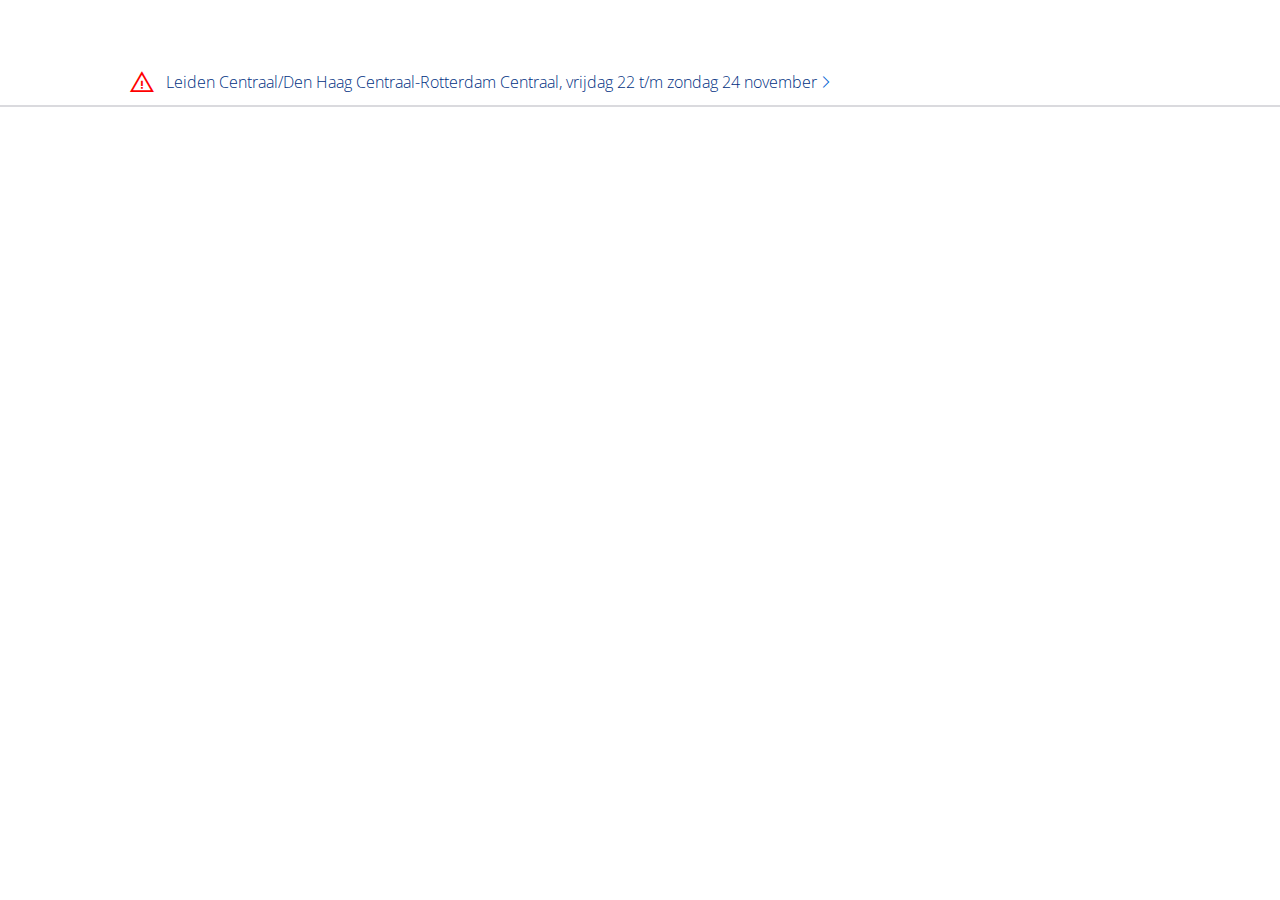
==== commit 9ded0b38: "Notificatie toegevoegd en begonnen aan de planner" ====
--- a/components.html
+++ b/components.html
@@ -24,6 +24,14 @@
 
 <main>
 
+
+    <section class="notification-storing fullwidth">
+        <div class="container">
+            <i class="la la-exclamation-triangle"></i>
+            <a href="#">Leiden Centraal/Den Haag Centraal-Rotterdam Centraal, vrijdag 22 t/m zondag 24 november</a>
+            <i class="la la-angle-right"></i>
+        </div>
+    </div>
 
     <h1>Headings</h1>
 
--- a/css/style.css
+++ b/css/style.css
@@ -23,22 +23,33 @@
 body {
   font-family: 'Open Sans', sans-serif; }
 
+h1, h2, h3, h4 {
+  color: #003082;
+  font-weight: 200; }
+
+h1 {
+  font-size: 2.375rem;
+  line-height: 2.8125rem; }
+
+h2 {
+  font-size: 2.375rem;
+  line-height: 2.8125rem; }
+
+h3 {
+  font-size: 1.5rem;
+  line-height: 1.875rem; }
+
 h4 {
-  font-weight: 200;
-  font-size: 1.875rem; }
-
-header i {
-  position: absolute;
-  font-size: 1.5em;
-  margin-top: 17px;
-  margin-left: -30px; }
+  font-size: 1.875rem;
+  line-height: 2.5rem; }
 
 i {
   -webkit-transition: all .1s ease-in;
   -moz-transition: all .1s ease-in;
   -ms-transition: all .1s ease-in;
   -o-transition: all .1s ease-in;
-  transition: all .1s ease-in; }
+  transition: all .1s ease-in;
+  color: #003082; }
 
 a {
   text-decoration: none;
@@ -53,6 +64,33 @@
   a:hover i {
     padding-left: 3px; }
 
+.fullwidth {
+  width: 100%;
+  clear: both; }
+
+.container {
+  max-width: 73.25rem;
+  width: 80%;
+  margin: 0 auto;
+  display: flex; }
+
+.notification-storing {
+  height: 45px;
+  line-height: 45px;
+  box-shadow: 0 0.125rem 0 0 rgba(7, 7, 33, 0.15);
+  font-weight: 200;
+  overflow: hidden; }
+  .notification-storing a {
+    color: #003082; }
+  .notification-storing i {
+    line-height: 45px;
+    font-size: 1.75em;
+    padding-right: 10px;
+    color: red; }
+    .notification-storing i:last-child {
+      font-size: 1em;
+      color: #0063d3; }
+
 /************************************************/
 /*******<<<<<<<< Header styles >>>>>>>>>>>*******/
 /************************************************/
@@ -64,7 +102,15 @@
   -moz-transition: all .5s ease;
   -ms-transition: all .5s ease;
   -o-transition: all .5s ease;
-  transition: all .5s ease; }
+  transition: all .5s ease;
+  position: absolute;
+  top: 0;
+  background: #fff; }
+  header i {
+    position: absolute;
+    font-size: 1.5em;
+    margin-top: 17px;
+    margin-left: -30px; }
   header #header_container {
     max-width: 73.25rem;
     width: 80%;
@@ -104,12 +150,15 @@
   justify-content: flex-end;
   flex-grow: 1;
   display: flex;
-  line-height: 60px; }
+  line-height: 60px;
+  font-weight: 200;
+  overflow: hidden; }
   .header_content-right li {
     margin-right: 30px;
     height: 60px; }
     .header_content-right li a {
-      padding-left: 35px; }
+      padding-left: 35px;
+      color: #003082; }
 
 /****************************/
 /**    Navigation styles    */
@@ -211,3 +260,21 @@
 /************************************************/
 /********<<<<<<<< Main styles >>>>>>>>>>>********/
 /************************************************/
+main {
+  margin-top: 60px; }
+
+.reisplanner {
+  background: #ffc917;
+  padding: 50px 0px 150px; }
+  .reisplanner .planner {
+    display: flex; }
+    .reisplanner .planner form {
+      width: 100%; }
+    .reisplanner .planner #locatie_input {
+      width: 100%;
+      column-count: 2;
+      column-gap: 50px; }
+      .reisplanner .planner #locatie_input input[type="text"] {
+        width: 100%; }
+      .reisplanner .planner #locatie_input button {
+        margin: 0 auto; }
